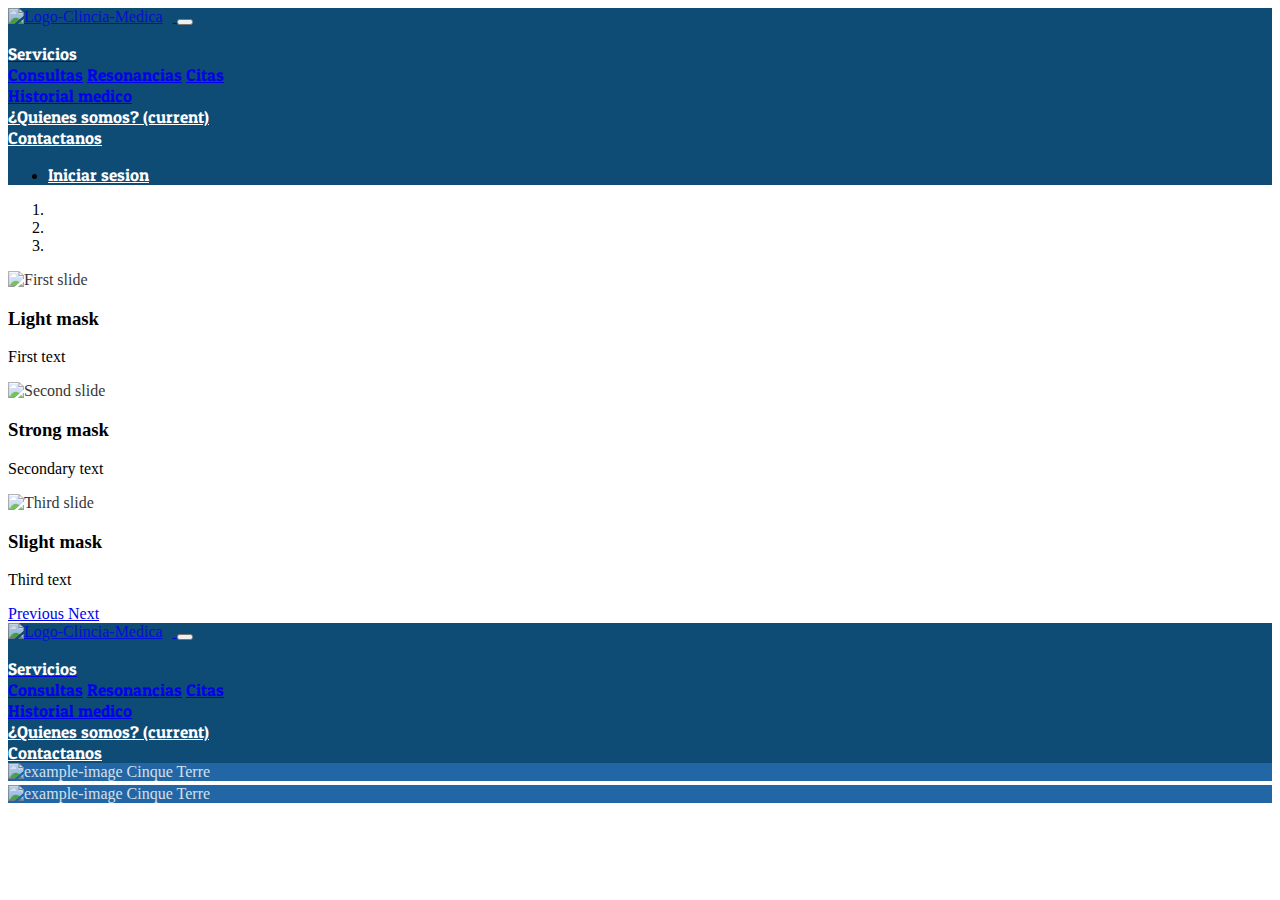
==== index.html @ be9c56ad "initialition FrontDjangoClinic" ====
<!DOCTYPE html>
<html>
<head>

	<meta http-equiv="Expires" content="0">
	<meta http-equiv="Last-Modified" content="0">
	<meta http-equiv="Cache-Control" content="no-cache, mustrevalidate">
	<meta http-equiv="Pragma" content="no-cache">
	<meta charset="utf-8">


	<!-- LINK EFECT MOVE TEXT-->

    <link href="css/imagehover.min.css" rel="stylesheet" media="all">

	<link rel="stylesheet" href="https://stackpath.bootstrapcdn.com/bootstrap/4.5.0/css/bootstrap.min.css" integrity="sha384-9aIt2nRpC12Uk9gS9baDl411NQApFmC26EwAOH8WgZl5MYYxFfc+NcPb1dKGj7Sk" crossorigin="anonymous">
	<script src="https://code.jquery.com/jquery-3.5.1.slim.min.js" integrity="sha384-DfXdz2htPH0lsSSs5nCTpuj/zy4C+OGpamoFVy38MVBnE+IbbVYUew+OrCXaRkfj" crossorigin="anonymous"></script>
	<script src="https://cdn.jsdelivr.net/npm/popper.js@1.16.0/dist/umd/popper.min.js" integrity="sha384-Q6E9RHvbIyZFJoft+2mJbHaEWldlvI9IOYy5n3zV9zzTtmI3UksdQRVvoxMfooAo" crossorigin="anonymous"></script>
	<script src="https://stackpath.bootstrapcdn.com/bootstrap/4.5.0/js/bootstrap.min.js" integrity="sha384-OgVRvuATP1z7JjHLkuOU7Xw704+h835Lr+6QL9UvYjZE3Ipu6Tp75j7Bh/kR0JKI" crossorigin="anonymous"></script>

	<!--google fonts-->

	<link href="https://fonts.googleapis.com/css2?family=Parisienne&display=swap" rel="stylesheet">
	<link href="https://fonts.googleapis.com/css2?family=Lobster&display=swap" rel="stylesheet">
	<link href="https://fonts.googleapis.com/css2?family=Anton&family=Parisienne&display=swap" rel="stylesheet">
	<link rel="stylesheet" type="text/css" href="css/style.css">
	<meta name="author" content="DevIran">
	<meta name="descriptcion" content="clincia medica salama Dr. Fernando Pineda">
	<link href="https://fonts.googleapis.com/css2?family=Patua+One&display=swap" rel="stylesheet">
	<link href="https://fonts.googleapis.com/css2?family=Patua+One&display=swap" rel="stylesheet">
	<link href="https://fonts.googleapis.com/css2?family=Staatliches&display=swap" rel="stylesheet">
	<link href="https://fonts.googleapis.com/css2?family=Anton&display=swap" rel="stylesheet">


	<!-- PROPERTIES FROM DE PAGE -->

	<meta name="keywords" content="clinica medica salama">
	<meta name="keywords" content="clinica Fernando Pineda">
	<!-- <meta http-equiv="refresh" content="5;URL='https://www.youtube.com/'"> -->
	<!-- <meta http-equiv="refresh"` content="160"> -->
	<meta name="viewport" content="width=device-width, initial-scale=1, maximun-scale=1" user-scalable=yes/>

	<title>
		Clinica Medica Dr. Fernado Pineda
	</title>
</head>
<body>

<!-- ***** ***** CREATED THE NAVIGADOR NAV ***** ***** -->	 
	
	<nav class="navbar navbar-expand-lg navbar-light sticky-top TopBackgroundNav">
		<a href="#" target="_blank">
			<img class="ImgLogo" src="https://i.postimg.cc/W1VWz6xD/Logo-Clincia-Medica2.png" alt="Logo-Clincia-Medica"/>
		</a>
		<button class="navbar-toggler" type="button" data-toggle="collapse" data-target="#navbarTogglerDemo01" aria-controls="navbarTogglerDemo01" aria-expanded="false" aria-label="Toggle navigation">
		<span class="navbar-toggler-icon"></span>
	  	</button>
		<div class="collapse navbar-collapse" id="navbarTogglerDemo01">
			<ul class="navbar-nav mr-auto mt-2 mt-lg-0 RegularFont">
			  	<li class="nav-item dropdown active">
					<a class="nav-link dropdown-toggle" data-toggle="dropdown" href="#" role="button" aria-haspopup="true" aria-expanded="false">
						<font color="#FFFFFF">				
							Servicios
						</font>

					</a>
					<div class="dropdown-menu">
				  		<a class="dropdown-item" href="#">Consultas</a>
				  		<a class="dropdown-item" href="#">Resonancias</a>
				  		<a class="dropdown-item" href="#">Citas</a>
				  		<div class="dropdown-divider"></div>
				  		<a class="dropdown-item" href="#">Historial medico</a>
					</div>
			  	</li>
				 <li class="nav-item active">
					<a class="nav-link RegularFont" href="#">
						<font color="#FFFFFF">
							¿Quienes somos?	
						</font>					
						<span class="sr-only">
							(current)
						</span>
					</a>
				</li>
				<li class="nav-item active">
					<a class="nav-link RegularFont" href="#">
						<font color="#FFFFFF">
							Contactanos
						</font>					
					</a>
				</li>			
			</ul>
			<ul class="navbar-nav">
				<li class="nav-item active">
					<a class="nav-link RegularFont" href="#">
						<font color="#FFFFFF">
							Iniciar sesion	
						</font>						
					</a>
				</li>	
			</ul>	    
			<!--
			<form class="form-inline my-2 my-lg-0">
			  <input class="form-control mr-sm-2" type="search" placeholder="Search" aria-label="Search">
			  <button class="btn btn-outline-success my-2 my-sm-0" type="submit">Search</button>
			</form>
			-->
		</div>
	</nav>

<!-- ***** ***** ***** BEGIN CAROUSEL IMG  ***** ***** ***** -->	  

	  	<!--Carousel Wrapper-->
<div id="carousel-example-2" class="carousel slide carousel-fade" data-ride="carousel">
  <!--Indicators-->
  <ol class="carousel-indicators">
    <li data-target="#carousel-example-2" data-slide-to="0" class="active"></li>
    <li data-target="#carousel-example-2" data-slide-to="1"></li>
    <li data-target="#carousel-example-2" data-slide-to="2"></li>
  </ol>
  <!--/.Indicators-->
  <!--Slides-->
  <div class="carousel-inner" role="listbox">
    <div class="carousel-item active">
      <div class="view">
        <img class="d-block w-100" src="https://mdbootstrap.com/img/Photos/Slides/img%20(68).jpg"
          alt="First slide">
        <div class="mask rgba-black-light"></div>
      </div>
      <div class="carousel-caption">
        <h3 class="h3-responsive">Light mask</h3>
        <p>First text</p>
      </div>
    </div>
    <div class="carousel-item">
      <!--Mask color-->
      <div class="view">
        <img class="d-block w-100" src="https://mdbootstrap.com/img/Photos/Slides/img%20(6).jpg"
          alt="Second slide">
        <div class="mask rgba-black-strong"></div>
      </div>
      <div class="carousel-caption">
        <h3 class="h3-responsive">Strong mask</h3>
        <p>Secondary text</p>
      </div>
    </div>
    <div class="carousel-item">
      <!--Mask color-->
      <div class="view">
        <img class="d-block w-100" src="https://mdbootstrap.com/img/Photos/Slides/img%20(9).jpg"
          alt="Third slide">
        <div class="mask rgba-black-slight"></div>
      </div>
      <div class="carousel-caption">
        <h3 class="h3-responsive">Slight mask</h3>
        <p>Third text</p>
      </div>
    </div>
  </div>
  <!--/.Slides-->
  <!--Controls-->
  <a class="carousel-control-prev" href="#carousel-example-2" role="button" data-slide="prev">
    <span class="carousel-control-prev-icon" aria-hidden="true"></span>
    <span class="sr-only">Previous</span>
  </a>
  <a class="carousel-control-next" href="#carousel-example-2" role="button" data-slide="next">
    <span class="carousel-control-next-icon" aria-hidden="true"></span>
    <span class="sr-only">Next</span>
  </a>
  <!--/.Controls-->
</div>
<!--/.Carousel Wrapper-->
	
	
	<nav class="navbar navbar-expand-lg navbar-light sticky-top TopBackgroundNav">
		<a href="#" target="_blank">
			<img class="ImgLogo" src="https://i.postimg.cc/W1VWz6xD/Logo-Clincia-Medica2.png" alt="Logo-Clincia-Medica"/>
		</a>
		<button class="navbar-toggler" type="button" data-toggle="collapse" data-target="#navbarTogglerDemo01" aria-controls="navbarTogglerDemo01" aria-expanded="false" aria-label="Toggle navigation">
		<span class="navbar-toggler-icon"></span>
	  	</button>
		<div class="collapse navbar-collapse" id="navbarTogglerDemo01">
			<ul class="navbar-nav mr-auto mt-2 mt-lg-0 RegularFont">
			  	<li class="nav-item dropdown active">
					<a class="nav-link dropdown-toggle" data-toggle="dropdown" href="#" role="button" aria-haspopup="true" aria-expanded="false">
						<font color="#FFFFFF">				
							Servicios
						</font>

					</a>
					<div class="dropdown-menu">
				  		<a class="dropdown-item" href="#">Consultas</a>
				  		<a class="dropdown-item" href="#">Resonancias</a>
				  		<a class="dropdown-item" href="#">Citas</a>
				  		<div class="dropdown-divider"></div>
				  		<a class="dropdown-item" href="#">Historial medico</a>
					</div>
			  	</li>
				 <li class="nav-item active">
					<a class="nav-link RegularFont" href="#">
						<font color="#FFFFFF">
							¿Quienes somos?	
						</font>					
						<span class="sr-only">
							(current)
						</span>
					</a>
				</li>
				<li class="nav-item active">
					<a class="nav-link RegularFont" href="#">
						<font color="#FFFFFF">
							Contactanos
						</font>					
					</a>
				</li>			
			</ul>
				    
			<!--
			<form class="form-inline my-2 my-lg-0">
			  <input class="form-control mr-sm-2" type="search" placeholder="Search" aria-label="Search">
			  <button class="btn btn-outline-success my-2 my-sm-0" type="submit">Search</button>
			</form>
			-->
		</div>
	</nav>


	<!-- INFORMATION FROM DR. SERVICES -->

  	<div class="demo">
		<figure class="imghvr-slide-left FigureSlide">
			<img src="https://image.freepik.com/foto-gratis/concepto-salud-medico-medico-medicina-estetoscopio-mano-pacientes_34200-313.jpg" alt="example-image Cinque Terre">
			<figcaption>
			  <h3>Experiencia</h3>
			  <p>Lorem ipsum, dolor sit amet consectetur adipisicing elit. Similique, numquam facere! Pariatur aspernatur veritatis, totam nulla ad suscipit, dolores sunt nostrum facere nemo numquam repellat quod eaque similique quam vero.</p>
			</figcaption>
		</figure>          
    </div>

	<div class="demo">
		<figure class="imghvr-slide-left FigureSlide">
			<img src="https://image.freepik.com/foto-gratis/concepto-salud-medico-medico-medicina-estetoscopio-mano-pacientes_34200-313.jpg" alt="example-image Cinque Terre">
			<figcaption>
			  <h3>Experiencia</h3>
			  <p>Lorem ipsum, dolor sit amet consectetur adipisicing elit. Similique, numquam facere! Pariatur aspernatur veritatis, totam nulla ad suscipit, dolores sunt nostrum facere nemo numquam repellat quod eaque similique quam vero.</p>
			</figcaption>
		</figure>          
    </div>

</body>
</html>
---- css/imagehover.min.css ----
@charset "UTF-8";
/*!
 * ImageHover.css - http://www.imagehover.io
 * Version 1.0
 * Author: Ciarán Walsh

 * Made available under a MIT License:
 * http://www.opensource.org/licenses/mit-license.php

 */[class*=" imghvr-"],[class^=imghvr-]{position:relative;display:inline-block;margin:0;max-width:100%;background-color:#2266a5;color:#fff;overflow:hidden;-webkit-backface-visibility:hidden;backface-visibility:hidden;-moz-osx-font-smoothing:grayscale;transform:translateZ(0)}[class*=" imghvr-"]>img,[class^=imghvr-]>img{vertical-align:top;max-width:100%}[class*=" imghvr-"] figcaption,[class^=imghvr-] figcaption{background-color:#135796;padding:30px;position:absolute;top:0;bottom:0;left:0;right:0;color:#fff}[class*=" imghvr-"] figcaption h1,[class*=" imghvr-"] figcaption h2,[class*=" imghvr-"] figcaption h3,[class*=" imghvr-"] figcaption h4,[class*=" imghvr-"] figcaption h5,[class*=" imghvr-"] figcaption h6,[class^=imghvr-] figcaption h1,[class^=imghvr-] figcaption h2,[class^=imghvr-] figcaption h3,[class^=imghvr-] figcaption h4,[class^=imghvr-] figcaption h5,[class^=imghvr-] figcaption h6{color:#fff}[class*=" imghvr-"] a,[class^=imghvr-] a{position:absolute;top:0;bottom:0;left:0;right:0;z-index:1}[class*=" imghvr-"],[class*=" imghvr-"] *,[class*=" imghvr-"]:after,[class*=" imghvr-"] :after,[class*=" imghvr-"]:before,[class*=" imghvr-"] :before,[class^=imghvr-],[class^=imghvr-] *,[class^=imghvr-]:after,[class^=imghvr-] :after,[class^=imghvr-]:before,[class^=imghvr-] :before{box-sizing:border-box;transition:all .35s ease}[class*=" imghvr-fade"] figcaption,[class^=imghvr-fade] figcaption{opacity:0}[class*=" imghvr-fade"]:hover figcaption,[class^=imghvr-fade]:hover figcaption{opacity:1}[class*=" imghvr-fade"]:hover>img,[class*=" imghvr-fade"]:hover figcaption,[class^=imghvr-fade]:hover>img,[class^=imghvr-fade]:hover figcaption{transform:translate(0)}.imghvr-fade-in-up figcaption{transform:translateY(15%)}.imghvr-fade-in-down figcaption{transform:translateY(-15%)}.imghvr-fade-in-left figcaption{transform:translate(-15%)}.imghvr-fade-in-right figcaption{transform:translate(15%)}[class*=" imghvr-push-"]:hover figcaption,[class^=imghvr-push-]:hover figcaption{transform:translate(0)}.imghvr-push-up figcaption{transform:translateY(100%)}.imghvr-push-down figcaption,.imghvr-push-up:hover>img{transform:translateY(-100%)}.imghvr-push-down:hover>img{transform:translateY(100%)}.imghvr-push-left figcaption{transform:translateX(100%)}.imghvr-push-left:hover>img,.imghvr-push-right figcaption{transform:translateX(-100%)}.imghvr-push-right:hover>img{transform:translateX(100%)}[class*=" imghvr-slide-"]:hover figcaption,[class^=imghvr-slide-]:hover figcaption{transform:translate(0)}.imghvr-slide-up figcaption{transform:translateY(100%)}.imghvr-slide-down figcaption{transform:translateY(-100%)}.imghvr-slide-left figcaption{transform:translateX(100%)}.imghvr-slide-right figcaption{transform:translateX(-100%)}.imghvr-slide-top-left figcaption{transform:translate(-100%,-100%)}.imghvr-slide-top-right figcaption{transform:translate(100%,-100%)}.imghvr-slide-bottom-left figcaption{transform:translate(-100%,100%)}.imghvr-slide-bottom-right figcaption{transform:translate(100%,100%)}[class*=" imghvr-reveal-"]:before,[class^=imghvr-reveal-]:before{position:absolute;top:0;bottom:0;left:0;right:0;content:"";background-color:#135796}[class*=" imghvr-reveal-"] figcaption,[class^=imghvr-reveal-] figcaption{opacity:0}[class*=" imghvr-reveal-"]:hover:before,[class^=imghvr-reveal-]:hover:before{transform:translate(0)}[class*=" imghvr-reveal-"]:hover figcaption,[class^=imghvr-reveal-]:hover figcaption{opacity:1;transition-delay:.21s}.imghvr-reveal-up:before{transform:translateY(100%)}.imghvr-reveal-down:before{transform:translateY(-100%)}.imghvr-reveal-left:before{transform:translateX(100%)}.imghvr-reveal-right:before{transform:translateX(-100%)}.imghvr-reveal-top-left:before{transform:translate(-100%,-100%)}.imghvr-reveal-top-right:before{transform:translate(100%,-100%)}.imghvr-reveal-bottom-left:before{transform:translate(-100%,100%)}.imghvr-reveal-bottom-right:before{transform:translate(100%,100%)}[class*=" imghvr-hinge-"],[class^=imghvr-hinge-]{perspective:50em}[class*=" imghvr-hinge-"] figcaption,[class^=imghvr-hinge-] figcaption{opacity:0;z-index:1}[class*=" imghvr-hinge-"]:hover img,[class^=imghvr-hinge-]:hover img{opacity:0}[class*=" imghvr-hinge-"]:hover figcaption,[class^=imghvr-hinge-]:hover figcaption{opacity:1;transition-delay:.21s}.imghvr-hinge-up img{transform-origin:50% 0}.imghvr-hinge-up figcaption{transform:rotateX(90deg);transform-origin:50% 100%}.imghvr-hinge-up:hover>img{transform:rotateX(-90deg)}.imghvr-hinge-up:hover figcaption{transform:rotateX(0)}.imghvr-hinge-down img{transform-origin:50% 100%}.imghvr-hinge-down figcaption{transform:rotateX(-90deg);transform-origin:50% -50%}.imghvr-hinge-down:hover>img{transform:rotateX(90deg);opacity:0}.imghvr-hinge-down:hover figcaption{transform:rotateX(0)}.imghvr-hinge-left img{transform-origin:0 50%}.imghvr-hinge-left figcaption{transform:rotateY(-90deg);transform-origin:100% 50%}.imghvr-hinge-left:hover>img{transform:rotateY(90deg)}.imghvr-hinge-left:hover figcaption{transform:rotateY(0)}.imghvr-hinge-right img{transform-origin:100% 50%}.imghvr-hinge-right figcaption{transform:rotateY(90deg);transform-origin:0 50%}.imghvr-hinge-right:hover>img{transform:rotateY(-90deg)}.imghvr-hinge-right:hover figcaption{transform:rotateY(0)}[class*=" imghvr-flip-"],[class^=imghvr-flip-]{perspective:50em}[class*=" imghvr-flip-"] img,[class^=imghvr-flip-] img{-webkit-backface-visibility:hidden;backface-visibility:hidden}[class*=" imghvr-flip-"]:hover>img,[class*=" imghvr-flip-"] figcaption,[class^=imghvr-flip-]:hover>img,[class^=imghvr-flip-] figcaption{opacity:0}[class*=" imghvr-flip-"]:hover figcaption,[class^=imghvr-flip-]:hover figcaption{opacity:1;transition-delay:.14s}.imghvr-flip-horiz figcaption{transform:rotateX(90deg);transform-origin:0 50%}.imghvr-flip-horiz:hover img{transform:rotateX(-180deg)}.imghvr-flip-horiz:hover figcaption{transform:rotateX(0deg)}.imghvr-flip-vert figcaption{transform:rotateY(90deg);transform-origin:50% 0}.imghvr-flip-vert:hover>img{transform:rotateY(-180deg)}.imghvr-flip-vert:hover figcaption{transform:rotateY(0deg)}.imghvr-flip-diag-1 figcaption{transform:rotate3d(1,-1,0,100deg)}.imghvr-flip-diag-1:hover>img{transform:rotate3d(-1,1,0,100deg)}.imghvr-flip-diag-1:hover figcaption{transform:rotate3d(0,0,0,0deg)}.imghvr-flip-diag-2 figcaption{transform:rotate3d(1,1,0,100deg)}.imghvr-flip-diag-2:hover>img{transform:rotate3d(-1,-1,0,100deg)}.imghvr-flip-diag-2:hover figcaption{transform:rotate3d(0,0,0,0deg)}[class*=" imghvr-shutter-out-"]:before,[class^=imghvr-shutter-out-]:before{background:#135796;position:absolute;content:"";transition-delay:.105s}[class*=" imghvr-shutter-out-"] figcaption,[class^=imghvr-shutter-out-] figcaption{opacity:0;transition-delay:0s}[class*=" imghvr-shutter-out-"]:hover:before,[class^=imghvr-shutter-out-]:hover:before{transition-delay:0s}[class*=" imghvr-shutter-out-"]:hover figcaption,[class^=imghvr-shutter-out-]:hover figcaption{opacity:1;transition-delay:.105s}.imghvr-shutter-out-horiz:before{left:50%;right:50%;top:0;bottom:0}.imghvr-shutter-out-horiz:hover:before{left:0;right:0}.imghvr-shutter-out-vert:before{top:50%;bottom:50%;left:0;right:0}.imghvr-shutter-out-vert:hover:before{top:0;bottom:0}.imghvr-shutter-out-diag-1:before{top:50%;bottom:50%;left:-35%;right:-35%;transform:rotate(45deg)}.imghvr-shutter-out-diag-1:hover:before{top:-35%;bottom:-35%}.imghvr-shutter-out-diag-2:before{top:50%;bottom:50%;left:-35%;right:-35%;transform:rotate(-45deg)}.imghvr-shutter-out-diag-2:hover:before{top:-35%;bottom:-35%}[class*=" imghvr-shutter-in-"]:after,[class*=" imghvr-shutter-in-"]:before,[class^=imghvr-shutter-in-]:after,[class^=imghvr-shutter-in-]:before{background:#135796;position:absolute;content:""}[class*=" imghvr-shutter-in-"]:after,[class^=imghvr-shutter-in-]:after{top:0;left:0}[class*=" imghvr-shutter-in-"]:before,[class^=imghvr-shutter-in-]:before{right:0;bottom:0}[class*=" imghvr-shutter-in-"] figcaption,[class^=imghvr-shutter-in-] figcaption{opacity:0;z-index:1}[class*=" imghvr-shutter-in-"]:hover figcaption,[class^=imghvr-shutter-in-]:hover figcaption{opacity:1;transition-delay:.21s}.imghvr-shutter-in-horiz:after,.imghvr-shutter-in-horiz:before{width:0;height:100%}.imghvr-shutter-in-horiz:hover:after,.imghvr-shutter-in-horiz:hover:before{width:50%}.imghvr-shutter-in-vert:after,.imghvr-shutter-in-vert:before{height:0;width:100%}.imghvr-shutter-in-vert:hover:after,.imghvr-shutter-in-vert:hover:before{height:50%}.imghvr-shutter-in-out-horiz:after,.imghvr-shutter-in-out-horiz:before{width:0;height:100%;opacity:.75}.imghvr-shutter-in-out-horiz:hover:after,.imghvr-shutter-in-out-horiz:hover:before{width:100%}.imghvr-shutter-in-out-vert:after,.imghvr-shutter-in-out-vert:before{height:0;width:100%;opacity:.75}.imghvr-shutter-in-out-vert:hover:after,.imghvr-shutter-in-out-vert:hover:before{height:100%}.imghvr-shutter-in-out-diag-1:after,.imghvr-shutter-in-out-diag-1:before{width:200%;height:200%;transition:all .6s ease;opacity:.75}.imghvr-shutter-in-out-diag-1:after{transform:skew(-45deg) translateX(-150%)}.imghvr-shutter-in-out-diag-1:before{transform:skew(-45deg) translateX(150%)}.imghvr-shutter-in-out-diag-1:hover:after{transform:skew(-45deg) translateX(-50%)}.imghvr-shutter-in-out-diag-1:hover:before{transform:skew(-45deg) translateX(50%)}.imghvr-shutter-in-out-diag-2:after,.imghvr-shutter-in-out-diag-2:before{width:200%;height:200%;transition:all .6s ease;opacity:.75}.imghvr-shutter-in-out-diag-2:after{transform:skew(45deg) translateX(-100%)}.imghvr-shutter-in-out-diag-2:before{transform:skew(45deg) translateX(100%)}.imghvr-shutter-in-out-diag-2:hover:after,.imghvr-shutter-in-out-diag-2:hover:before{transform:skew(45deg) translateX(0)}[class*=" imghvr-fold"],[class^=imghvr-fold]{perspective:50em}[class*=" imghvr-fold"] img,[class^=imghvr-fold] img{transform-origin:50% 0}[class*=" imghvr-fold"] figcaption,[class^=imghvr-fold] figcaption{z-index:1;opacity:0}[class*=" imghvr-fold"]:hover>img,[class^=imghvr-fold]:hover>img{opacity:0;transition-delay:0}[class*=" imghvr-fold"]:hover figcaption,[class^=imghvr-fold]:hover figcaption{transform:rotateX(0) translateZ(0) scale(1);opacity:1;transition-delay:.21s}.imghvr-fold-up>img{transform-origin:50% 0}.imghvr-fold-up figcaption{transform:rotateX(-90deg) translate3d(0,-50%,0) scale(.6);transform-origin:50% 100%}.imghvr-fold-up:hover>img{transform:rotateX(90deg) scale(.6) translateY(50%)}.imghvr-fold-down>img{transform-origin:50% 100%}.imghvr-fold-down figcaption{transform:rotateX(90deg) translate3d(0,50%,0) scale(.6);transform-origin:50% 0}.imghvr-fold-down:hover>img{transform:rotateX(-90deg) scale(.6) translateY(-50%)}.imghvr-fold-left>img{transform-origin:0 50%}.imghvr-fold-left figcaption{transform:rotateY(90deg) translate3d(-50%,0,0) scale(.6);transform-origin:100% 50%}.imghvr-fold-left:hover>img{transform:rotateY(-90deg) scale(.6) translateX(50%)}.imghvr-fold-right>img{transform-origin:100% 50%}.imghvr-fold-right figcaption{transform:rotateY(-90deg) translate3d(50%,0,0) scale(.6);transform-origin:0 50%}.imghvr-fold-right:hover>img{transform:rotateY(90deg) scale(.6) translateX(-50%)}.imghvr-zoom-in figcaption{opacity:0;transform:scale(.5)}.imghvr-zoom-in:hover figcaption{transform:scale(1);opacity:1}[class*=" imghvr-zoom-out"] figcaption,[class^=imghvr-zoom-out] figcaption{transform:scale(.5);transform-origin:50% 50%;opacity:0}[class*=" imghvr-zoom-out"].hover figcaption,[class*=" imghvr-zoom-out"]:hover figcaption,[class^=imghvr-zoom-out].hover figcaption,[class^=imghvr-zoom-out]:hover figcaption{transform:scale(1);opacity:1;transition-delay:.35s}.imghvr-zoom-out:hover>img{transform:scale(.5);opacity:0}.imghvr-zoom-out-up.hover>img,.imghvr-zoom-out-up:hover>img{animation:a .4025s linear;animation-iteration-count:1;animation-fill-mode:forwards}@keyframes a{50%{transform:scale(.8) translateY(0);opacity:.5}to{transform:scale(.8) translateY(-150%);opacity:.5}}.imghvr-zoom-out-down.hover>img,.imghvr-zoom-out-down:hover>img{animation:b .4025s linear;animation-iteration-count:1;animation-fill-mode:forwards}@keyframes b{50%{transform:scale(.8) translateY(0);opacity:.5}to{transform:scale(.8) translateY(150%);opacity:.5}}.imghvr-zoom-out-left.hover>img,.imghvr-zoom-out-left:hover>img{animation:c .4025s linear;animation-iteration-count:1;animation-fill-mode:forwards}@keyframes c{50%{transform:scale(.8) translateX(0);opacity:.5}to{transform:scale(.8) translateX(-150%);opacity:.5}}.imghvr-zoom-out-right.hover>img,.imghvr-zoom-out-right:hover>img{animation:d .4025s linear;animation-iteration-count:1;animation-fill-mode:forwards}@keyframes d{50%{transform:scale(.8) translateX(0);opacity:.5}to{transform:scale(.8) translateX(150%);opacity:.5}}.imghvr-zoom-out-flip-horiz{perspective:50em}.imghvr-zoom-out-flip-horiz figcaption{opacity:0;transform:rotateX(90deg) translateY(-100%) scale(.5)}.imghvr-zoom-out-flip-horiz.hover>img,.imghvr-zoom-out-flip-horiz:hover>img{transform:rotateX(-100deg) translateY(50%) scale(.5);opacity:0;transition-delay:0}.imghvr-zoom-out-flip-horiz.hover figcaption,.imghvr-zoom-out-flip-horiz:hover figcaption{transform:rotateX(0) translateY(0) scale(1);opacity:1;transition-delay:.35s}.imghvr-zoom-out-flip-vert{perspective:50em}.imghvr-zoom-out-flip-vert figcaption{opacity:0;transform:rotateY(90deg) translate(50%) scale(.5)}.imghvr-zoom-out-flip-vert.hover>img,.imghvr-zoom-out-flip-vert:hover>img{transform:rotateY(-100deg) translateX(50%) scale(.5);opacity:0;transition-delay:0}.imghvr-zoom-out-flip-vert.hover figcaption,.imghvr-zoom-out-flip-vert:hover figcaption{transform:rotateY(0) translate(0) scale(1);opacity:1;transition-delay:.35s}.imghvr-blur figcaption{opacity:0}.imghvr-blur:hover>img{filter:blur(30px);transform:scale(1.2);opacity:0}.imghvr-blur:hover figcaption{opacity:1;transition-delay:.21s}
---- css/style.css ----
.TopBackgroundNav{
	/*background-image: url("https://previews.123rf.com/images/kurhan/kurhan1611/kurhan161100734/65957826-el-farmac%C3%A9utico-del-doctor-manos-sobre-fondo-azul-cl%C3%ADnica-m%C3%A9dica-.jpg");*/
 	background-color: #0F4C75;
 	margin-bottom: 0px;
}

 .UlNav {
  position: -webkit-sticky; /* Safari */
  position: sticky;
  top: 0;
}

.BootomBackgroundNav{
	/*background-image: url("https://previews.123rf.com/images/kurhan/kurhan1611/kurhan161100734/65957826-el-farmac%C3%A9utico-del-doctor-manos-sobre-fondo-azul-cl%C3%ADnica-m%C3%A9dica-.jpg");*/
 	background-color: #3282B8;
 	margin-bottom: 	0px;
 }

#Fuente{
	color: #FFFFFF;
	/*font-family: 'Parisienne', cursive;*/
	/*font-family: 'Lobster', cursive;*/
	font-family: 'Patua One', cursive;
	font-size: 23px;
	text-shadow: 2px 2px 4px #000000;
}

.TextIran{

}

.TextIran:hover{
	background-color: #FFFFFF;
	color: #FFFFFF;
	border-radius: 50px 20px;
}


.RegularFont{
	position: relative;
	text-align: left;
	list-style: none;
	padding-left: 0;
  	margin-bottom: 0;
	color: #FFFFFF;
	/*font-family: 'Anton', sans-serif;*/
	font-family: 'Patua One', cursive;
	font-size: 17px;

}

.TitleCarousel{
	color: #0F4C75;
	font-weight: 500;
	font-size: 90px;
	text-shadow: 2px 2px 4px #000000;
	font-family: 'Lobster', cursive;
}

.ParaphCarousel{
	width: 500px;
	margin: auto;
	padding: auto;
	text-align: center;
	text-decoration: none;
	color: #000000;
	font-weight: 500;
	font-size: 25px;
	font-family: 'Staatliches', cursive;
	text-shadow: 2px 2px 5px #BBE1FA;	
}

.ImgCarousel{
	width: 100%;
	/*height: 430px;*/
	opacity: 0.7;
}



#FuenteCarousel{
	color: #FFFFFF;
	/*font-family: 'Parisienne', cursive;*/
	/*font-family: 'Lobster', cursive;*/
	font-family: 'Patua One', cursive;
	font-size: 25px;
	text-shadow: 2px 2px 4px #000000;
}

.row > div{
  	background: #BBE1FA;
  	color: #FFFFFF;
}

.WitdhParagraph{
 	text-align: center;
 	padding: 20px;
}

.container-fluid{
  	background: azure;
  	position: relative;
}

.TitleInformative{
	margin-top: 10px;
	text-shadow: 4px 4px 4px #000000;
	font-family: 'Anton', sans-serif;
	font-size: 40px;	
}

.ImgInformative{
	margin-top: 10px;
	display: block;
  	margin-left: auto;
  	margin-right: auto;
}

.ParagraphInformation{
	border: 2px solid white;
  	border-radius: 20px;
  	padding: 10px;
	opacity: 0.7;
	font-size: 18px;
  	color: #000000;
  	font-weight: bold;
  	text-align: justify;
  	background-color: #FFFFFF;
	box-shadow: 0 4px 8px 0 rgba(0, 0, 0, 0.2), 0 6px 20px 0 rgba(0, 0, 0, 0.19);

}

.ImgSize{
	width: 50%;
	height: auto;
}

.container {
  	position: relative;
}

.center {
  	position: absolute;
  	top: 50%;
  	left: 50%;
  	transform: translate(-50%, -50%);
  	font-size: 18px;
}

img { 
	width: 100%;
  	height: auto;
  	opacity: 0.8;
}

.container-fluid1{  	
  	position: relative;
  	padding-top: 0px;
}


/* Style the header with a grey background and some padding */
.header {
	overflow: hidden;
	background-color: #f1f1f1;
	padding: 20px 10px;
}

/* Style the header links */
.header a {
	float: left;
	color: black;
	text-align: center;
	padding: 12px;
	text-decoration: none;
	font-size: 18px;
	line-height: 25px;
	border-radius: 4px;
}

/* Style the logo link (notice that we set the same value of line-height and font-size to prevent the header to increase when the font gets bigger */
.header a.logo {
	font-size: 25px;
	font-weight: bold;
}

/* Change the background color on mouse-over */
.header a:hover {
	background-color: #ddd;
	color: black;
}

/* Style the active/current link*/
.header a.active {
	background-color: dodgerblue;
	color: white;
}

/* Float the link section to the right */
.header-right {
	float: right;
}

/* Add media queries for responsiveness - when the screen is 500px wide or less, stack the links on top of each other */
@media screen and (max-width: 300px) {
  .header a {
    float: none;
    display: block;
    text-align: left;
  }
  .header-right {
    float: none;
  }
}

.ImgLogo{
	width: 300px;
	padding-right: 10px;
}

.demo {
  	display: inline-block;
  	width: 100%;
  	padding-bottom: 0px;
	box-sizing: border-box;
}

.imghvr-slide-left figcaption {
    -webkit-transform: translateX(100%);
    transform: translateX(100%);
    opacity: 0.8;
    width: 100%;

}

.FigureSlide{
	width: 100%;
}
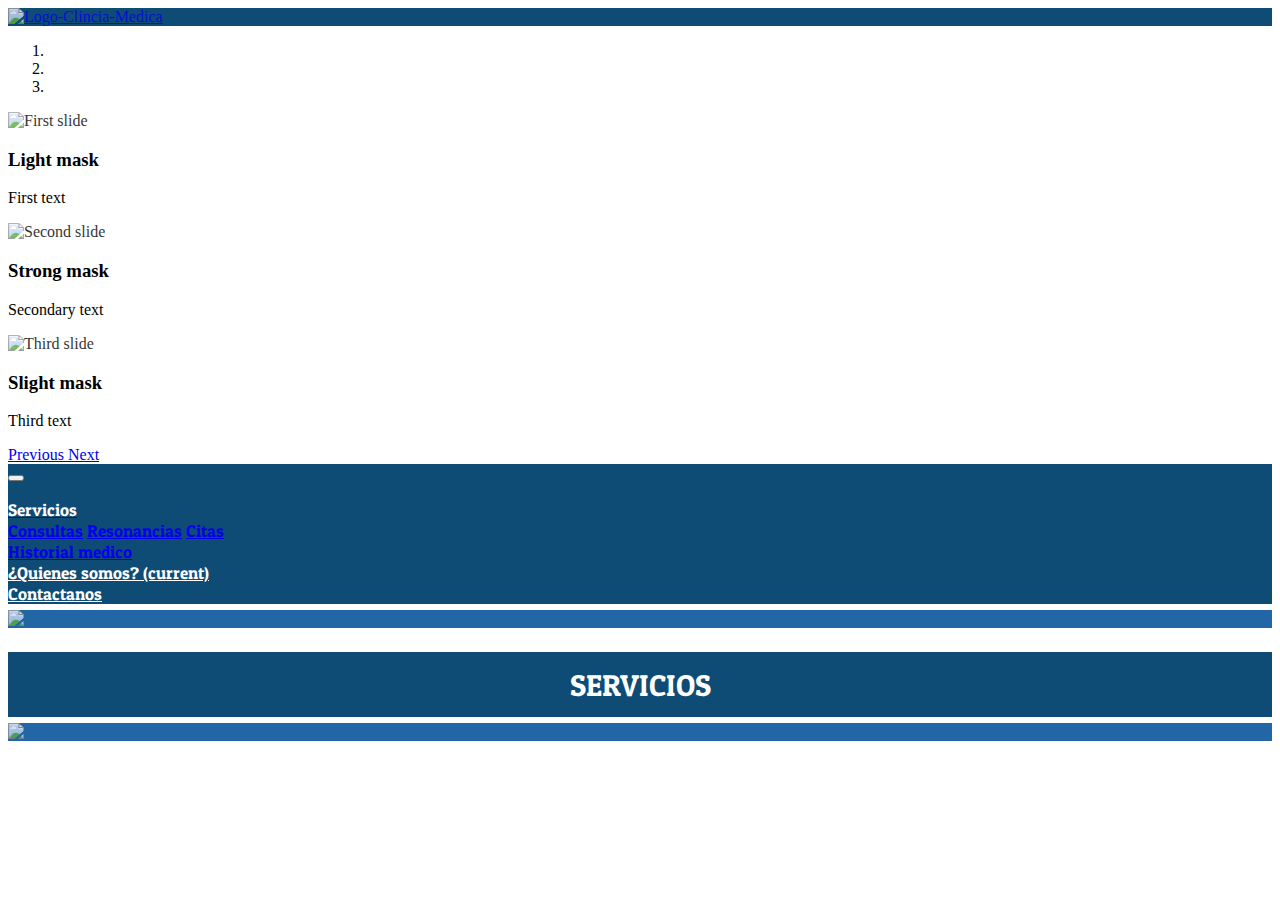
==== commit 1b4718c5: "New feat carousel Logo SizeText and efect" ====
--- a/index.html
+++ b/index.html
@@ -46,69 +46,18 @@
 </head>
 <body>
 
-<!-- ***** ***** CREATED THE NAVIGADOR NAV ***** ***** -->	 
+<!-- ***** ***** HEADER ***** ***** -->	 
 	
-	<nav class="navbar navbar-expand-lg navbar-light sticky-top TopBackgroundNav">
+	<nav class="navbar navbar-expand-lg navbar-light  TopBackgroundNav">
 		<a href="#" target="_blank">
-			<img class="ImgLogo" src="https://i.postimg.cc/W1VWz6xD/Logo-Clincia-Medica2.png" alt="Logo-Clincia-Medica"/>
+			<img class="ImgLogo" src="https://i.postimg.cc/j2jMs7Hk/Logo-Clincia-Medica2.png" alt="Logo-Clincia-Medica"/>		
 		</a>
-		<button class="navbar-toggler" type="button" data-toggle="collapse" data-target="#navbarTogglerDemo01" aria-controls="navbarTogglerDemo01" aria-expanded="false" aria-label="Toggle navigation">
-		<span class="navbar-toggler-icon"></span>
-	  	</button>
-		<div class="collapse navbar-collapse" id="navbarTogglerDemo01">
-			<ul class="navbar-nav mr-auto mt-2 mt-lg-0 RegularFont">
-			  	<li class="nav-item dropdown active">
-					<a class="nav-link dropdown-toggle" data-toggle="dropdown" href="#" role="button" aria-haspopup="true" aria-expanded="false">
-						<font color="#FFFFFF">				
-							Servicios
-						</font>
-
-					</a>
-					<div class="dropdown-menu">
-				  		<a class="dropdown-item" href="#">Consultas</a>
-				  		<a class="dropdown-item" href="#">Resonancias</a>
-				  		<a class="dropdown-item" href="#">Citas</a>
-				  		<div class="dropdown-divider"></div>
-				  		<a class="dropdown-item" href="#">Historial medico</a>
-					</div>
-			  	</li>
-				 <li class="nav-item active">
-					<a class="nav-link RegularFont" href="#">
-						<font color="#FFFFFF">
-							¿Quienes somos?	
-						</font>					
-						<span class="sr-only">
-							(current)
-						</span>
-					</a>
-				</li>
-				<li class="nav-item active">
-					<a class="nav-link RegularFont" href="#">
-						<font color="#FFFFFF">
-							Contactanos
-						</font>					
-					</a>
-				</li>			
-			</ul>
-			<ul class="navbar-nav">
-				<li class="nav-item active">
-					<a class="nav-link RegularFont" href="#">
-						<font color="#FFFFFF">
-							Iniciar sesion	
-						</font>						
-					</a>
-				</li>	
-			</ul>	    
-			<!--
-			<form class="form-inline my-2 my-lg-0">
-			  <input class="form-control mr-sm-2" type="search" placeholder="Search" aria-label="Search">
-			  <button class="btn btn-outline-success my-2 my-sm-0" type="submit">Search</button>
-			</form>
-			-->
-		</div>
+		<a href="">
+			
+		</a>
 	</nav>
 
-<!-- ***** ***** ***** BEGIN CAROUSEL IMG  ***** ***** ***** -->	  
+<!-- ***** ***** ***** CAROUSEL ***** ***** ***** -->	  
 
 	  	<!--Carousel Wrapper-->
 <div id="carousel-example-2" class="carousel slide carousel-fade" data-ride="carousel">
@@ -123,7 +72,7 @@
   <div class="carousel-inner" role="listbox">
     <div class="carousel-item active">
       <div class="view">
-        <img class="d-block w-100" src="https://mdbootstrap.com/img/Photos/Slides/img%20(68).jpg"
+        <img class="d-block w-100" src="https://i.postimg.cc/NF62zgPG/slide1.jpg"
           alt="First slide">
         <div class="mask rgba-black-light"></div>
       </div>
@@ -135,7 +84,7 @@
     <div class="carousel-item">
       <!--Mask color-->
       <div class="view">
-        <img class="d-block w-100" src="https://mdbootstrap.com/img/Photos/Slides/img%20(6).jpg"
+        <img class="d-block w-100" src="https://i.postimg.cc/28YZBZV1/slide2.jpg"
           alt="Second slide">
         <div class="mask rgba-black-strong"></div>
       </div>
@@ -147,7 +96,7 @@
     <div class="carousel-item">
       <!--Mask color-->
       <div class="view">
-        <img class="d-block w-100" src="https://mdbootstrap.com/img/Photos/Slides/img%20(9).jpg"
+        <img class="d-block w-100" src="https://i.postimg.cc/8CxFkF2P/slide3.jpg"
           alt="Third slide">
         <div class="mask rgba-black-slight"></div>
       </div>
@@ -173,9 +122,6 @@
 	
 	
 	<nav class="navbar navbar-expand-lg navbar-light sticky-top TopBackgroundNav">
-		<a href="#" target="_blank">
-			<img class="ImgLogo" src="https://i.postimg.cc/W1VWz6xD/Logo-Clincia-Medica2.png" alt="Logo-Clincia-Medica"/>
-		</a>
 		<button class="navbar-toggler" type="button" data-toggle="collapse" data-target="#navbarTogglerDemo01" aria-controls="navbarTogglerDemo01" aria-expanded="false" aria-label="Toggle navigation">
 		<span class="navbar-toggler-icon"></span>
 	  	</button>
@@ -227,9 +173,22 @@
 
 	<!-- INFORMATION FROM DR. SERVICES -->
 
-  	<div class="demo">
-		<figure class="imghvr-slide-left FigureSlide">
-			<img src="https://image.freepik.com/foto-gratis/concepto-salud-medico-medico-medicina-estetoscopio-mano-pacientes_34200-313.jpg" alt="example-image Cinque Terre">
+  	<div class="container-fluid-without-padding">
+		<figure class="figureslide imghvr-slide-left">
+			<img src="https://image.freepik.com/foto-gratis/concepto-salud-medico-medico-medicina-estetoscopio-mano-pacientes_34200-313.jpg">
+			<figcaption>
+			  <h3 style="font-size:5vw;">Experiencia</h3>
+			  <p style="font-size:3vw;">Lorem ipsum, dolor sit amet consectetur adipisicing elit. Similique, numquam facere! Pariatur aspernatur veritatis, totam nulla ad suscipit, dolores sunt nostrum facere nemo numquam repellat quod eaque similique quam vero.</p>
+			</figcaption>
+		</figure>
+	</div>	
+	<div id="servicios" class="container-fluid-without-padding titleseparator">
+		<p class="paraphseparator">
+			SERVICIOS			
+		</p>
+	</div>
+  	<div class="container-fluid-without-padding">  				<figure class="figureslide imghvr-slide-right">
+			<img src="https://image.freepik.com/foto-gratis/concepto-salud-medico-medico-medicina-estetoscopio-mano-pacientes_34200-313.jpg">
 			<figcaption>
 			  <h3>Experiencia</h3>
 			  <p>Lorem ipsum, dolor sit amet consectetur adipisicing elit. Similique, numquam facere! Pariatur aspernatur veritatis, totam nulla ad suscipit, dolores sunt nostrum facere nemo numquam repellat quod eaque similique quam vero.</p>
@@ -237,15 +196,5 @@
 		</figure>          
     </div>
 
-	<div class="demo">
-		<figure class="imghvr-slide-left FigureSlide">
-			<img src="https://image.freepik.com/foto-gratis/concepto-salud-medico-medico-medicina-estetoscopio-mano-pacientes_34200-313.jpg" alt="example-image Cinque Terre">
-			<figcaption>
-			  <h3>Experiencia</h3>
-			  <p>Lorem ipsum, dolor sit amet consectetur adipisicing elit. Similique, numquam facere! Pariatur aspernatur veritatis, totam nulla ad suscipit, dolores sunt nostrum facere nemo numquam repellat quod eaque similique quam vero.</p>
-			</figcaption>
-		</figure>          
-    </div>
-
 </body>
 </html>--- a/css/style.css
+++ b/css/style.css
@@ -130,11 +130,6 @@
 
 }
 
-.ImgSize{
-	width: 50%;
-	height: auto;
-}
-
 .container {
   	position: relative;
 }
@@ -218,11 +213,14 @@
 	padding-right: 10px;
 }
 
-.demo {
-  	display: inline-block;
-  	width: 100%;
-  	padding-bottom: 0px;
-	box-sizing: border-box;
+
+
+/* --> EFECTO SLIDE DE TEXTO CORREDIZO <-- */
+
+.divisortitle
+
+.container-fluid-without-padding{
+  width: 100%;
 }
 
 .imghvr-slide-left figcaption {
@@ -230,9 +228,46 @@
     transform: translateX(100%);
     opacity: 0.8;
     width: 100%;
-
-}
-
-.FigureSlide{
+    text-align: center;
+  	font-size: 200%;
+}
+
+.imghvr-slide-right figcaption {
+    -webkit-transform: translateX(-100%);
+    transform: translateX(-100%);
+    opacity: 0.8;
+    width: 100%;
+}
+
+.figureslide{
 	width: 100%;
-}+	height: auto;	
+	margin-bottom: -10px;		
+}
+
+/* --> EFECTO SLIDE DE TEXTO CORREDIZO <-- */
+
+/* --> SEPARATOR TEXT <-- */
+
+.titleseparator{
+	padding-top: -50px;
+	background-color: #0F4C75;
+	height: 65px;	
+}
+
+.paraphseparator{
+	color: #FFFFFF;
+	text-align: center;
+	padding-top: 15px;
+	font-family: 'Patua One', cursive;
+	font-size: 30px;
+}
+
+/* --> SEPARATOR TEXT <-- */
+
+
+
+
+
+
+
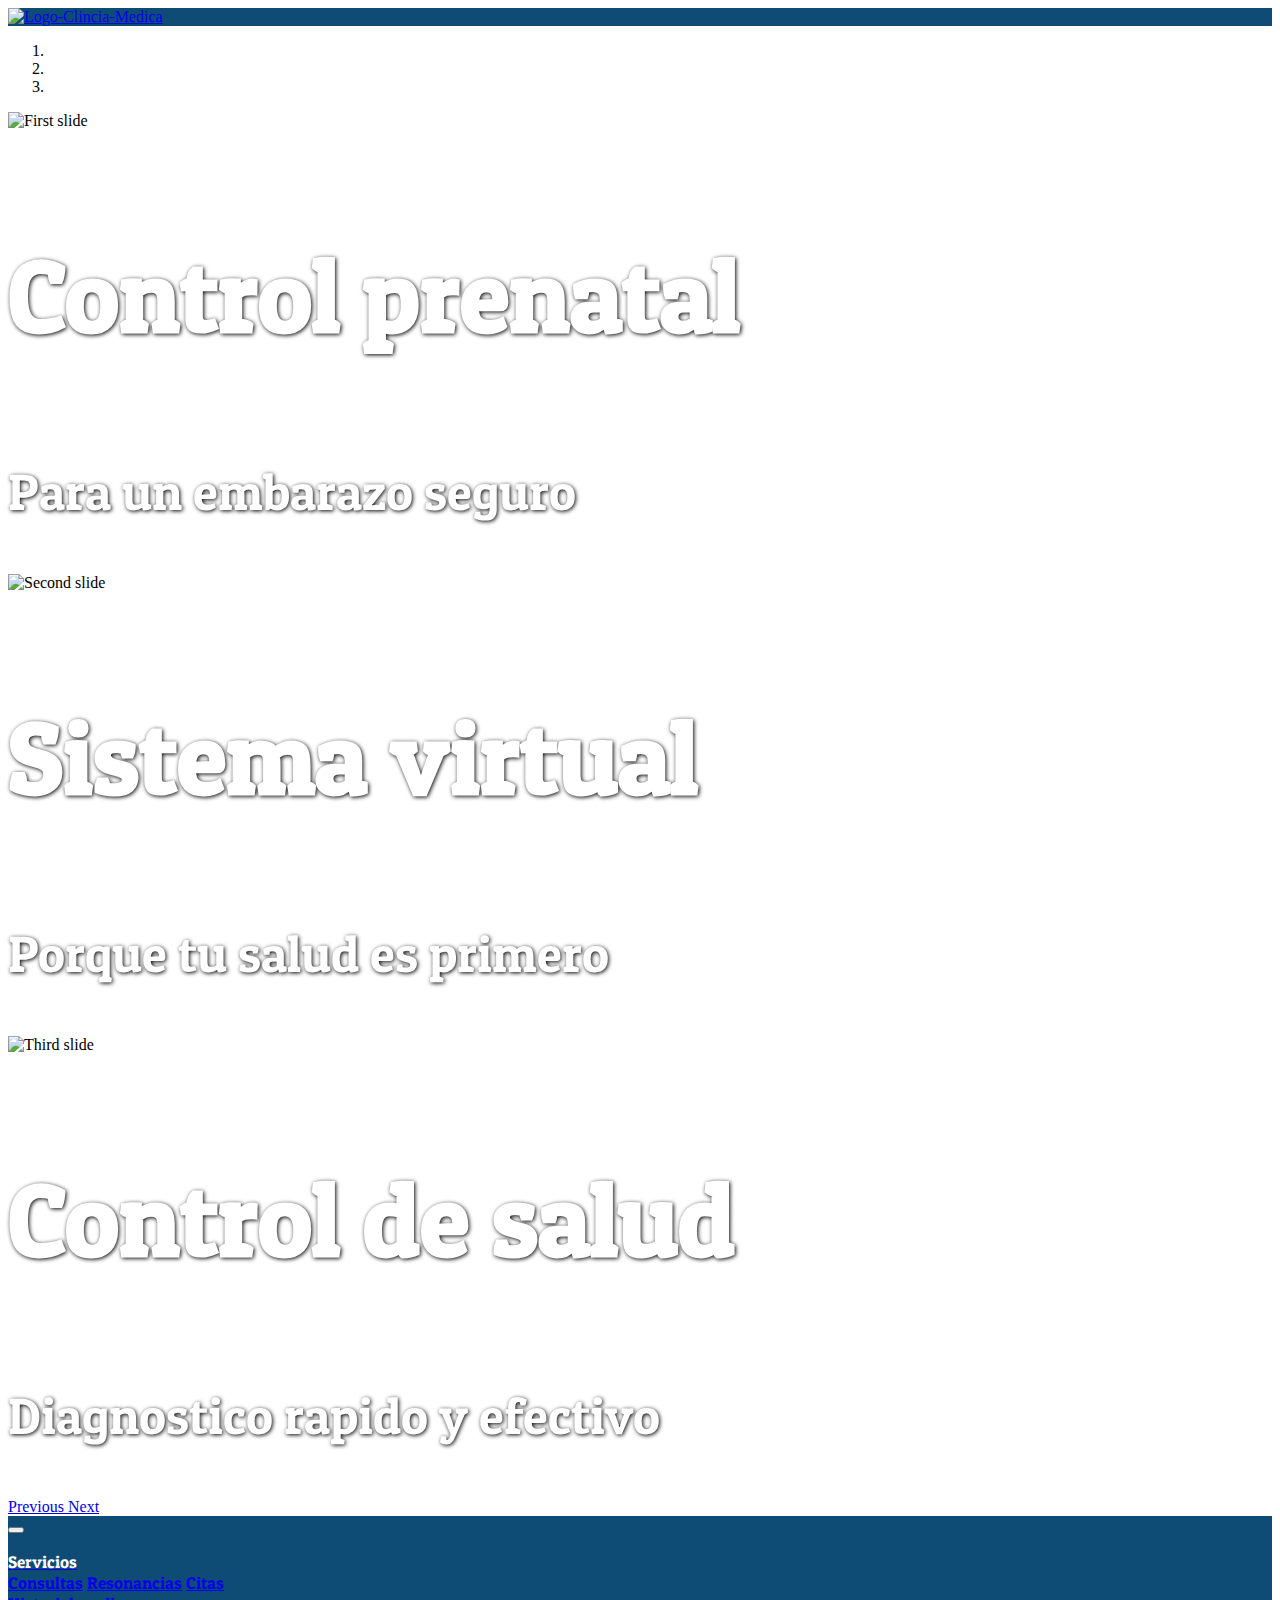
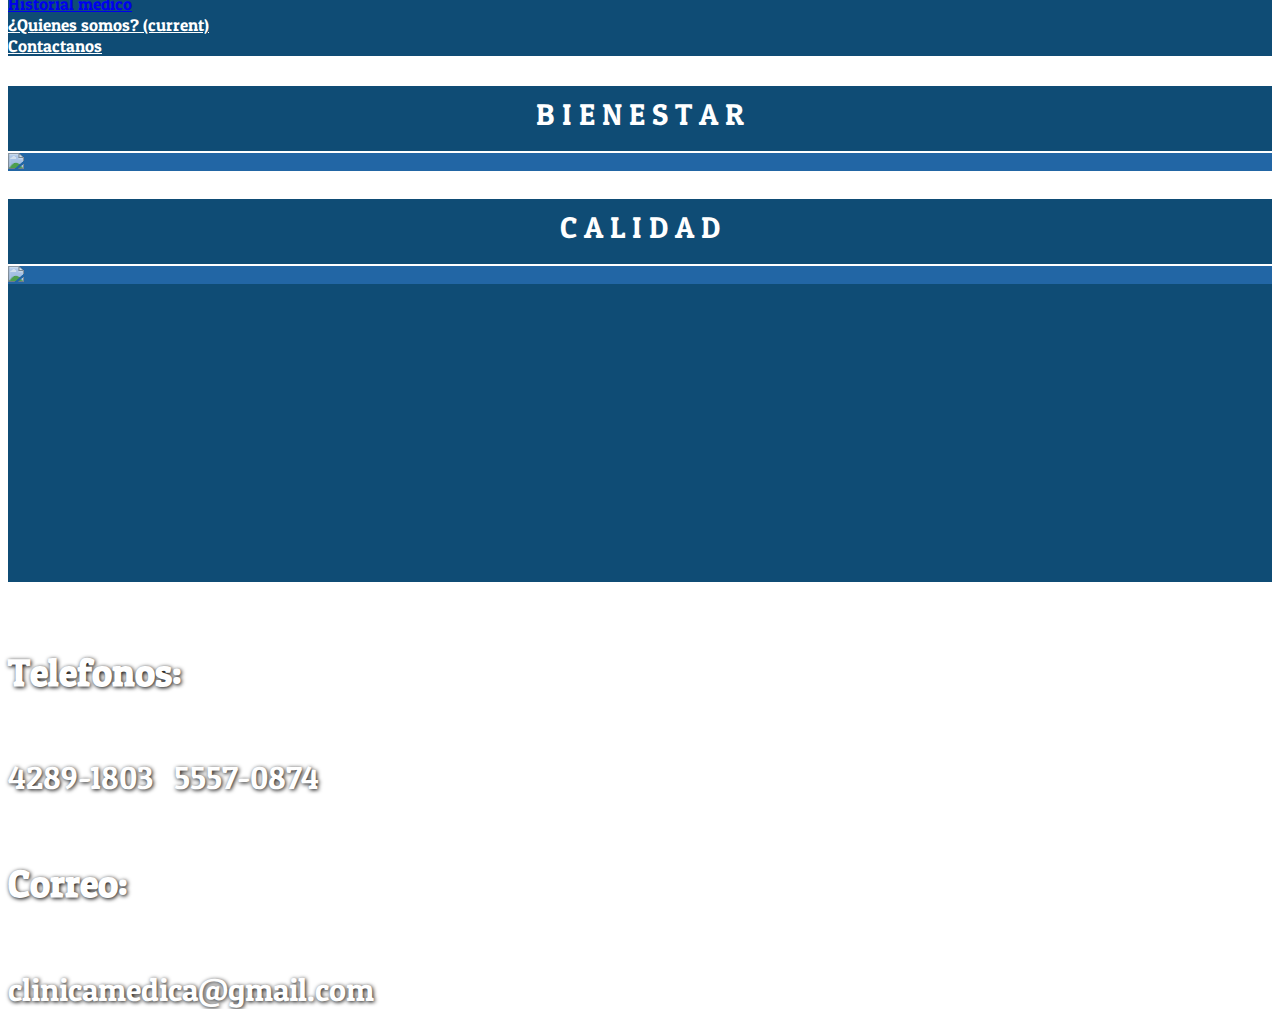
==== commit 219acef1: "Added foother web page inde" ====
--- a/index.html
+++ b/index.html
@@ -1,13 +1,24 @@
 <!DOCTYPE html>
 <html>
 <head>
-
+	<!-- PROPERTIES FROM DE PAGE -->
+
+	<meta name="keywords" content="clinica medica salama">
+	<meta name="keywords" content="clinica Fernando Pineda">
+	<!-- <meta http-equiv="refresh" content="5;URL='https://www.youtube.com/'"> -->
+	<!-- <meta http-equiv="refresh"` content="160"> -->
+	<meta name="viewport" content="width=device-width, initial-scale=1, maximun-scale=1" user-scalable=yes/>
 	<meta http-equiv="Expires" content="0">
 	<meta http-equiv="Last-Modified" content="0">
 	<meta http-equiv="Cache-Control" content="no-cache, mustrevalidate">
 	<meta http-equiv="Pragma" content="no-cache">
 	<meta charset="utf-8">
-
+	<meta name="author" content="DevIran">
+	<meta name="descriptcion" content="clincia medica salama Dr. Fernando Pineda">
+
+	<!-- GOOGLE FONTS -->
+
+	<link href="https://fonts.googleapis.com/css2?family=Patua+One&display=swap" rel="stylesheet">
 
 	<!-- LINK EFECT MOVE TEXT-->
 
@@ -18,31 +29,16 @@
 	<script src="https://cdn.jsdelivr.net/npm/popper.js@1.16.0/dist/umd/popper.min.js" integrity="sha384-Q6E9RHvbIyZFJoft+2mJbHaEWldlvI9IOYy5n3zV9zzTtmI3UksdQRVvoxMfooAo" crossorigin="anonymous"></script>
 	<script src="https://stackpath.bootstrapcdn.com/bootstrap/4.5.0/js/bootstrap.min.js" integrity="sha384-OgVRvuATP1z7JjHLkuOU7Xw704+h835Lr+6QL9UvYjZE3Ipu6Tp75j7Bh/kR0JKI" crossorigin="anonymous"></script>
 
-	<!--google fonts-->
-
-	<link href="https://fonts.googleapis.com/css2?family=Parisienne&display=swap" rel="stylesheet">
-	<link href="https://fonts.googleapis.com/css2?family=Lobster&display=swap" rel="stylesheet">
-	<link href="https://fonts.googleapis.com/css2?family=Anton&family=Parisienne&display=swap" rel="stylesheet">
+	<!-- MIS ENLACES -->
+
 	<link rel="stylesheet" type="text/css" href="css/style.css">
-	<meta name="author" content="DevIran">
-	<meta name="descriptcion" content="clincia medica salama Dr. Fernando Pineda">
-	<link href="https://fonts.googleapis.com/css2?family=Patua+One&display=swap" rel="stylesheet">
-	<link href="https://fonts.googleapis.com/css2?family=Patua+One&display=swap" rel="stylesheet">
-	<link href="https://fonts.googleapis.com/css2?family=Staatliches&display=swap" rel="stylesheet">
-	<link href="https://fonts.googleapis.com/css2?family=Anton&display=swap" rel="stylesheet">
-
-
-	<!-- PROPERTIES FROM DE PAGE -->
-
-	<meta name="keywords" content="clinica medica salama">
-	<meta name="keywords" content="clinica Fernando Pineda">
-	<!-- <meta http-equiv="refresh" content="5;URL='https://www.youtube.com/'"> -->
-	<!-- <meta http-equiv="refresh"` content="160"> -->
-	<meta name="viewport" content="width=device-width, initial-scale=1, maximun-scale=1" user-scalable=yes/>
+	
+	
 
 	<title>
 		Clinica Medica Dr. Fernado Pineda
 	</title>
+
 </head>
 <body>
 
@@ -52,80 +48,78 @@
 		<a href="#" target="_blank">
 			<img class="ImgLogo" src="https://i.postimg.cc/j2jMs7Hk/Logo-Clincia-Medica2.png" alt="Logo-Clincia-Medica"/>		
 		</a>
-		<a href="">
-			
-		</a>
+		
 	</nav>
 
 <!-- ***** ***** ***** CAROUSEL ***** ***** ***** -->	  
 
 	  	<!--Carousel Wrapper-->
-<div id="carousel-example-2" class="carousel slide carousel-fade" data-ride="carousel">
-  <!--Indicators-->
-  <ol class="carousel-indicators">
-    <li data-target="#carousel-example-2" data-slide-to="0" class="active"></li>
-    <li data-target="#carousel-example-2" data-slide-to="1"></li>
-    <li data-target="#carousel-example-2" data-slide-to="2"></li>
-  </ol>
-  <!--/.Indicators-->
-  <!--Slides-->
-  <div class="carousel-inner" role="listbox">
-    <div class="carousel-item active">
-      <div class="view">
-        <img class="d-block w-100" src="https://i.postimg.cc/NF62zgPG/slide1.jpg"
-          alt="First slide">
-        <div class="mask rgba-black-light"></div>
-      </div>
-      <div class="carousel-caption">
-        <h3 class="h3-responsive">Light mask</h3>
-        <p>First text</p>
-      </div>
-    </div>
-    <div class="carousel-item">
-      <!--Mask color-->
-      <div class="view">
-        <img class="d-block w-100" src="https://i.postimg.cc/28YZBZV1/slide2.jpg"
-          alt="Second slide">
-        <div class="mask rgba-black-strong"></div>
-      </div>
-      <div class="carousel-caption">
-        <h3 class="h3-responsive">Strong mask</h3>
-        <p>Secondary text</p>
-      </div>
-    </div>
-    <div class="carousel-item">
-      <!--Mask color-->
-      <div class="view">
-        <img class="d-block w-100" src="https://i.postimg.cc/8CxFkF2P/slide3.jpg"
-          alt="Third slide">
-        <div class="mask rgba-black-slight"></div>
-      </div>
-      <div class="carousel-caption">
-        <h3 class="h3-responsive">Slight mask</h3>
-        <p>Third text</p>
-      </div>
-    </div>
-  </div>
-  <!--/.Slides-->
-  <!--Controls-->
-  <a class="carousel-control-prev" href="#carousel-example-2" role="button" data-slide="prev">
-    <span class="carousel-control-prev-icon" aria-hidden="true"></span>
-    <span class="sr-only">Previous</span>
-  </a>
-  <a class="carousel-control-next" href="#carousel-example-2" role="button" data-slide="next">
-    <span class="carousel-control-next-icon" aria-hidden="true"></span>
-    <span class="sr-only">Next</span>
-  </a>
-  <!--/.Controls-->
-</div>
-<!--/.Carousel Wrapper-->
+	<div id="carousel-example-2" class="carousel slide carousel-fade" data-ride="carousel">
+  		<!--Indicators-->
+  		<ol class="carousel-indicators">
+    		<li data-target="#carousel-example-2" data-slide-to="0" class="active"></li>
+    		<li data-target="#carousel-example-2" data-slide-to="1"></li>
+    		<li data-target="#carousel-example-2" data-slide-to="2"></li>
+  		</ol>
+	  	<!--/.Indicators-->
+	  	<!--Slides-->
+	    <div class="carousel-inner" role="listbox">
+	    	<div class="carousel-item active">
+	      		<div class="view">
+	        		<img class="d-block w-100" src="https://i.postimg.cc/NF62zgPG/slide1.jpg"
+	          		alt="First slide">
+	        		<div class="mask rgba-black-light"></div>
+	      		</div>
+			    <div class="carousel-caption">
+		        	<h3 class="fonttitlecarousel">Control prenatal</h3>
+			        <p class="fontpcarousel">Para un embarazo seguro</p>
+		      	</div>
+	    	</div>
+    		<div class="carousel-item">
+      			<!--Mask color-->
+      			<div class="view">
+        			<img class="d-block w-100" src="https://i.postimg.cc/28YZBZV1/slide2.jpg"
+          			alt="Second slide">
+        			<div class="mask rgba-black-strong"></div>
+      			</div>
+      			<div class="carousel-caption">
+        			<h3 class="fonttitlecarousel">Sistema virtual</h3>
+        			<p class="fontpcarousel">Porque tu salud es primero</p>
+      			</div>
+    		</div>
+    		<div class="carousel-item">
+      		<!--Mask color-->
+      			<div class="view">
+        			<img class="d-block w-100" src="https://i.postimg.cc/8CxFkF2P/slide3.jpg"
+          			alt="Third slide">
+        			<div class="mask rgba-black-slight"></div>
+	    		</div>	
+      			<div class="carousel-caption">
+        			<h3 class="fonttitlecarousel">Control de salud</h3>
+        			<p class="fontpcarousel">Diagnostico rapido y efectivo</p>
+      			</div>
+    		</div>
+  		</div>
+		<!--/.Slides-->
+  		<!--Controls-->
+  		<a class="carousel-control-prev" href="#carousel-example-2" role="button" data-slide="prev">
+    		<span class="carousel-control-prev-icon" aria-hidden="true"></span>
+    		<span class="sr-only">Previous</span>
+  		</a>
+  		<a class="carousel-control-next" href="#carousel-example-2" role="button" data-slide="next">
+    		<span class="carousel-control-next-icon" aria-hidden="true"></span>
+    		<span class="sr-only">Next</span>
+  		</a>
+  	<!--/.Controls-->
+	</div>
+	<!--/.Carousel Wrapper-->
 	
 	
 	<nav class="navbar navbar-expand-lg navbar-light sticky-top TopBackgroundNav">
 		<button class="navbar-toggler" type="button" data-toggle="collapse" data-target="#navbarTogglerDemo01" aria-controls="navbarTogglerDemo01" aria-expanded="false" aria-label="Toggle navigation">
 		<span class="navbar-toggler-icon"></span>
 	  	</button>
-		<div class="collapse navbar-collapse" id="navbarTogglerDemo01">
+		<div class="collapse navbar-collapse" id="navbarTogglerDemo01" >
 			<ul class="navbar-nav mr-auto mt-2 mt-lg-0 RegularFont">
 			  	<li class="nav-item dropdown active">
 					<a class="nav-link dropdown-toggle" data-toggle="dropdown" href="#" role="button" aria-haspopup="true" aria-expanded="false">
@@ -172,29 +166,53 @@
 
 
 	<!-- INFORMATION FROM DR. SERVICES -->
-
+	<div id="servicios" class="container-fluid-without-padding titleseparator">
+		<p class="paraphseparator">
+			B&nbsp;I&nbsp;E&nbsp;N&nbsp;E&nbsp;S&nbsp;T&nbsp;A&nbsp;R 			
+		</p>
+	</div>
   	<div class="container-fluid-without-padding">
 		<figure class="figureslide imghvr-slide-left">
-			<img src="https://image.freepik.com/foto-gratis/concepto-salud-medico-medico-medicina-estetoscopio-mano-pacientes_34200-313.jpg">
+			<img class="sizeimg" src="https://image.freepik.com/foto-gratis/concepto-salud-medico-medico-medicina-estetoscopio-mano-pacientes_34200-313.jpg">
 			<figcaption>
-			  <h3 style="font-size:5vw;">Experiencia</h3>
-			  <p style="font-size:3vw;">Lorem ipsum, dolor sit amet consectetur adipisicing elit. Similique, numquam facere! Pariatur aspernatur veritatis, totam nulla ad suscipit, dolores sunt nostrum facere nemo numquam repellat quod eaque similique quam vero.</p>
+			  <h3 style="font-size:5vw; margin-top: 7%;">Bienestar</h3>
+			  <p style="font-size:3vw;">Porque tu salud es lo mas importante para nosotros te brindamos el mejor servicio de calidad para ti y tu familia.</p>
 			</figcaption>
 		</figure>
 	</div>	
 	<div id="servicios" class="container-fluid-without-padding titleseparator">
 		<p class="paraphseparator">
-			SERVICIOS			
+			C&nbsp;A&nbsp;L&nbsp;I&nbsp;D&nbsp;A&nbsp;D 			
 		</p>
 	</div>
   	<div class="container-fluid-without-padding">  				<figure class="figureslide imghvr-slide-right">
-			<img src="https://image.freepik.com/foto-gratis/concepto-salud-medico-medico-medicina-estetoscopio-mano-pacientes_34200-313.jpg">
+			<img class="sizeimg" src="https://image.freepik.com/foto-gratis/concepto-salud-medico-medico-medicina-estetoscopio-mano-pacientes_34200-313.jpg">
 			<figcaption>
-			  <h3>Experiencia</h3>
-			  <p>Lorem ipsum, dolor sit amet consectetur adipisicing elit. Similique, numquam facere! Pariatur aspernatur veritatis, totam nulla ad suscipit, dolores sunt nostrum facere nemo numquam repellat quod eaque similique quam vero.</p>
+			  <h3 style="font-size:5vw;">Calidad de servicio</h3>
+			  <p style="font-size:3vw;">Llevamos tiempo brindando el servicio de la salud y contamos con personal calificado para brindarte el mejor servicio y cuidado de tu salud o de tu familia.</p>
 			</figcaption>
 		</figure>          
     </div>
 
+    <!-- MAPS WITH JAVASCRIPT-->
+
+	<footer>		
+		<div class="foothermy foothercontainer">
+				<div class="col-sm-10">
+				    <div class="row">
+			    		<div class="col-sm">
+							<iframe src="https://www.google.com/maps/embed?pb=!1m18!1m12!1m3!1d3852.0503933358914!2d-90.32214698607095!3d15.100551089485595!2m3!1f0!2f0!3f0!3m2!1i1024!2i768!4f13.1!3m3!1m2!1s0x858a211cf8a84a4d%3A0x1bcd9b68363f09b9!2sCl%C3%ADnica%20M%C3%A9dica%20Dr.%20Fernando%20Alberto%20Pineda%20Pe%C3%B1ate!5e0!3m2!1ses-419!2sgt!4v1597402268921!5m2!1ses-419!2sgt" width="400" height="300" frameborder="0" style="border:0;" allowfullscreen="" aria-hidden="false" tabindex="0"></iframe>
+				      	</div>
+				      	<div class="col-sm">
+				      		<h3 class="footherh1">Telefonos:</h3>
+		    				<p class="footherp">4289-1803 &nbsp; 5557-0874</p>
+		    				<h3 class="footherh1">Correo:</h3>
+		    				<p class="footherp">clinicamedica@gmail.com</p>
+						</div>
+		    		</div>
+				</div> 
+		</div>
+    </footer>
+
 </body>
 </html>--- a/css/style.css
+++ b/css/style.css
@@ -1,40 +1,9 @@
+/* - - > NAV DISENIO DE NAV < - - */
+
 .TopBackgroundNav{
-	/*background-image: url("https://previews.123rf.com/images/kurhan/kurhan1611/kurhan161100734/65957826-el-farmac%C3%A9utico-del-doctor-manos-sobre-fondo-azul-cl%C3%ADnica-m%C3%A9dica-.jpg");*/
  	background-color: #0F4C75;
  	margin-bottom: 0px;
 }
-
- .UlNav {
-  position: -webkit-sticky; /* Safari */
-  position: sticky;
-  top: 0;
-}
-
-.BootomBackgroundNav{
-	/*background-image: url("https://previews.123rf.com/images/kurhan/kurhan1611/kurhan161100734/65957826-el-farmac%C3%A9utico-del-doctor-manos-sobre-fondo-azul-cl%C3%ADnica-m%C3%A9dica-.jpg");*/
- 	background-color: #3282B8;
- 	margin-bottom: 	0px;
- }
-
-#Fuente{
-	color: #FFFFFF;
-	/*font-family: 'Parisienne', cursive;*/
-	/*font-family: 'Lobster', cursive;*/
-	font-family: 'Patua One', cursive;
-	font-size: 23px;
-	text-shadow: 2px 2px 4px #000000;
-}
-
-.TextIran{
-
-}
-
-.TextIran:hover{
-	background-color: #FFFFFF;
-	color: #FFFFFF;
-	border-radius: 50px 20px;
-}
-
 
 .RegularFont{
 	position: relative;
@@ -43,181 +12,42 @@
 	padding-left: 0;
   	margin-bottom: 0;
 	color: #FFFFFF;
-	/*font-family: 'Anton', sans-serif;*/
 	font-family: 'Patua One', cursive;
 	font-size: 17px;
 
 }
 
-.TitleCarousel{
-	color: #0F4C75;
-	font-weight: 500;
-	font-size: 90px;
-	text-shadow: 2px 2px 4px #000000;
-	font-family: 'Lobster', cursive;
+/* - - > NAV DISENIO DE NAV < - - */
+
+/* -- > DISENO PARA CAROUSEL < -- */
+
+.fonttitlecarousel{
+	color: #FFFFFF;
+	font-family: 'Patua One', cursive;
+	text-shadow: 1px 1px 4px #000000;
+	font-size: 8vw;
 }
 
-.ParaphCarousel{
-	width: 500px;
-	margin: auto;
-	padding: auto;
-	text-align: center;
-	text-decoration: none;
-	color: #000000;
-	font-weight: 500;
-	font-size: 25px;
-	font-family: 'Staatliches', cursive;
-	text-shadow: 2px 2px 5px #BBE1FA;	
+.fontpcarousel{
+	color: #FFFFFF;
+	font-family: 'Patua One', cursive;
+	text-shadow: 1px 1px 4px #000000;
+	font-size: 4vw;
+	
 }
 
-.ImgCarousel{
-	width: 100%;
-	/*height: 430px;*/
-	opacity: 0.7;
-}
+/* -- > DISENO PARA CAROUSEL < -- */
 
-
-
-#FuenteCarousel{
-	color: #FFFFFF;
-	/*font-family: 'Parisienne', cursive;*/
-	/*font-family: 'Lobster', cursive;*/
-	font-family: 'Patua One', cursive;
-	font-size: 25px;
-	text-shadow: 2px 2px 4px #000000;
-}
-
-.row > div{
-  	background: #BBE1FA;
-  	color: #FFFFFF;
-}
-
-.WitdhParagraph{
- 	text-align: center;
- 	padding: 20px;
-}
-
-.container-fluid{
-  	background: azure;
-  	position: relative;
-}
-
-.TitleInformative{
-	margin-top: 10px;
-	text-shadow: 4px 4px 4px #000000;
-	font-family: 'Anton', sans-serif;
-	font-size: 40px;	
-}
-
-.ImgInformative{
-	margin-top: 10px;
-	display: block;
-  	margin-left: auto;
-  	margin-right: auto;
-}
-
-.ParagraphInformation{
-	border: 2px solid white;
-  	border-radius: 20px;
-  	padding: 10px;
-	opacity: 0.7;
-	font-size: 18px;
-  	color: #000000;
-  	font-weight: bold;
-  	text-align: justify;
-  	background-color: #FFFFFF;
-	box-shadow: 0 4px 8px 0 rgba(0, 0, 0, 0.2), 0 6px 20px 0 rgba(0, 0, 0, 0.19);
-
-}
-
-.container {
-  	position: relative;
-}
-
-.center {
-  	position: absolute;
-  	top: 50%;
-  	left: 50%;
-  	transform: translate(-50%, -50%);
-  	font-size: 18px;
-}
-
-img { 
-	width: 100%;
-  	height: auto;
-  	opacity: 0.8;
-}
-
-.container-fluid1{  	
-  	position: relative;
-  	padding-top: 0px;
-}
-
-
-/* Style the header with a grey background and some padding */
-.header {
-	overflow: hidden;
-	background-color: #f1f1f1;
-	padding: 20px 10px;
-}
-
-/* Style the header links */
-.header a {
-	float: left;
-	color: black;
-	text-align: center;
-	padding: 12px;
-	text-decoration: none;
-	font-size: 18px;
-	line-height: 25px;
-	border-radius: 4px;
-}
-
-/* Style the logo link (notice that we set the same value of line-height and font-size to prevent the header to increase when the font gets bigger */
-.header a.logo {
-	font-size: 25px;
-	font-weight: bold;
-}
-
-/* Change the background color on mouse-over */
-.header a:hover {
-	background-color: #ddd;
-	color: black;
-}
-
-/* Style the active/current link*/
-.header a.active {
-	background-color: dodgerblue;
-	color: white;
-}
-
-/* Float the link section to the right */
-.header-right {
-	float: right;
-}
-
-/* Add media queries for responsiveness - when the screen is 500px wide or less, stack the links on top of each other */
-@media screen and (max-width: 300px) {
-  .header a {
-    float: none;
-    display: block;
-    text-align: left;
-  }
-  .header-right {
-    float: none;
-  }
-}
+/* - - > DISENIO PARA LOGO < - - - */
 
 .ImgLogo{
 	width: 300px;
 	padding-right: 10px;
 }
 
-
+/* - - > DISENIO PARA LOGO < - - - */
 
 /* --> EFECTO SLIDE DE TEXTO CORREDIZO <-- */
-
-.divisortitle
 
 .container-fluid-without-padding{
   width: 100%;
@@ -237,17 +67,26 @@
     transform: translateX(-100%);
     opacity: 0.8;
     width: 100%;
+    text-align: center;
+  	font-size: 200%;
+
 }
 
 .figureslide{
 	width: 100%;
 	height: auto;	
-	margin-bottom: -10px;		
+	margin-bottom: -6px;
+}
+
+.sizeimg{ 
+	width: 100%;
+  	height: auto;
+  	opacity: 0.8;
 }
 
 /* --> EFECTO SLIDE DE TEXTO CORREDIZO <-- */
 
-/* --> SEPARATOR TEXT <-- */
+/* --> SEPARATOR TEXT SERVICIOS <-- */
 
 .titleseparator{
 	padding-top: -50px;
@@ -258,16 +97,56 @@
 .paraphseparator{
 	color: #FFFFFF;
 	text-align: center;
-	padding-top: 15px;
+	padding-top: 10px;
 	font-family: 'Patua One', cursive;
 	font-size: 30px;
 }
 
 /* --> SEPARATOR TEXT <-- */
 
+/* -->  MAPS GOOGLE<--*/
 
+#map {
+	height: 300px;
+	width: 100%;
+}
 
+/* -->  MAPS GOOGLE<--*/
 
+/* FOOTER STYLE*/
 
+.foothermy{
+	background-color: #0F4C75;
+	height: 300px;
+	width: 100%;
+}
 
+.foothercontainer {
+  width: 100%;
+  padding-right: 0px;
+  padding-left: 0px;
+  margin-right: auto;
+  margin-left: auto;
+}
 
+.footherh1{
+	position: relative;	
+	color: #FFFFFF;
+	font-family: 'Patua One', cursive;
+	font-size: 3vw;
+	margin-top: 5%;
+	text-shadow: 1px 1px 4px #000000;
+
+}
+
+.footherp{
+	position: relative;	
+	color: #FFFFFF;
+	font-family: 'Patua One', cursive;
+	font-size: 2.5vw;
+	margin-top: 5%;
+	text-shadow: 1px 1px 4px #000000;
+
+}
+
+/* FOOTER STYLE*/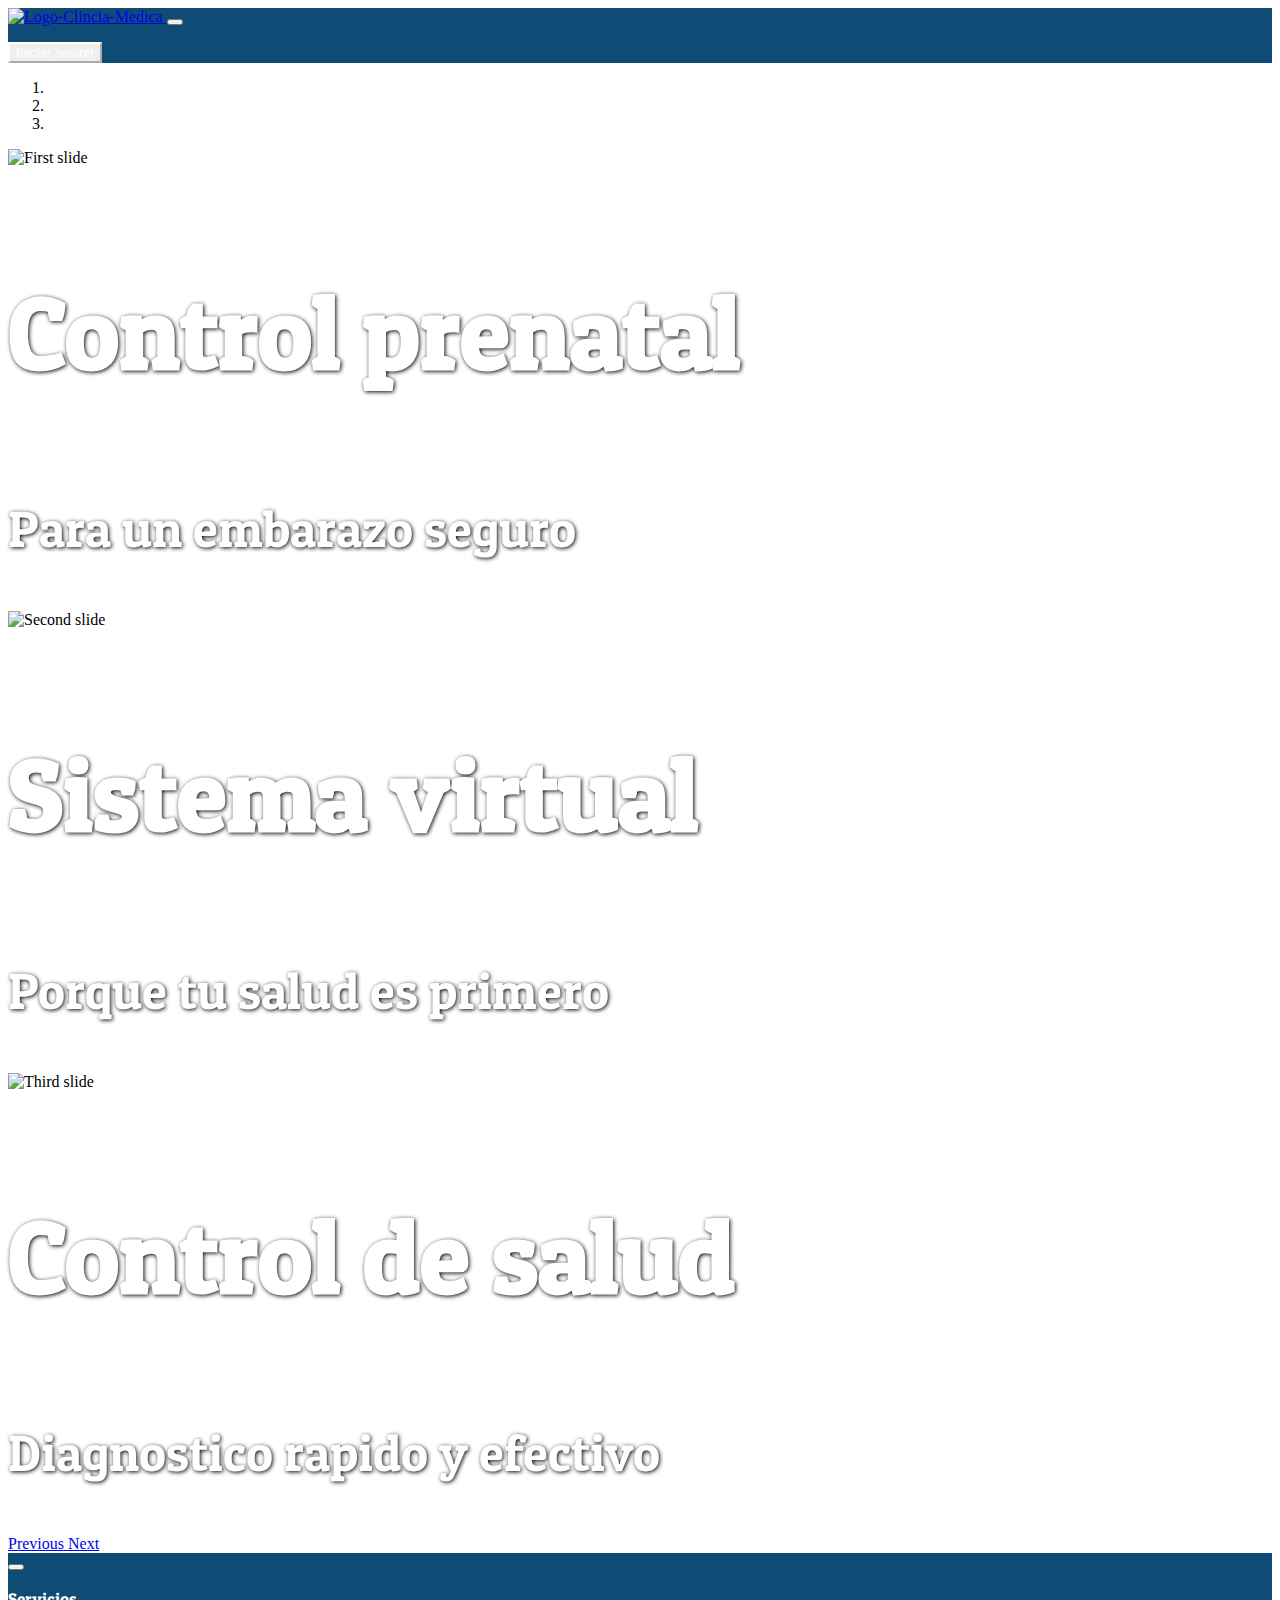
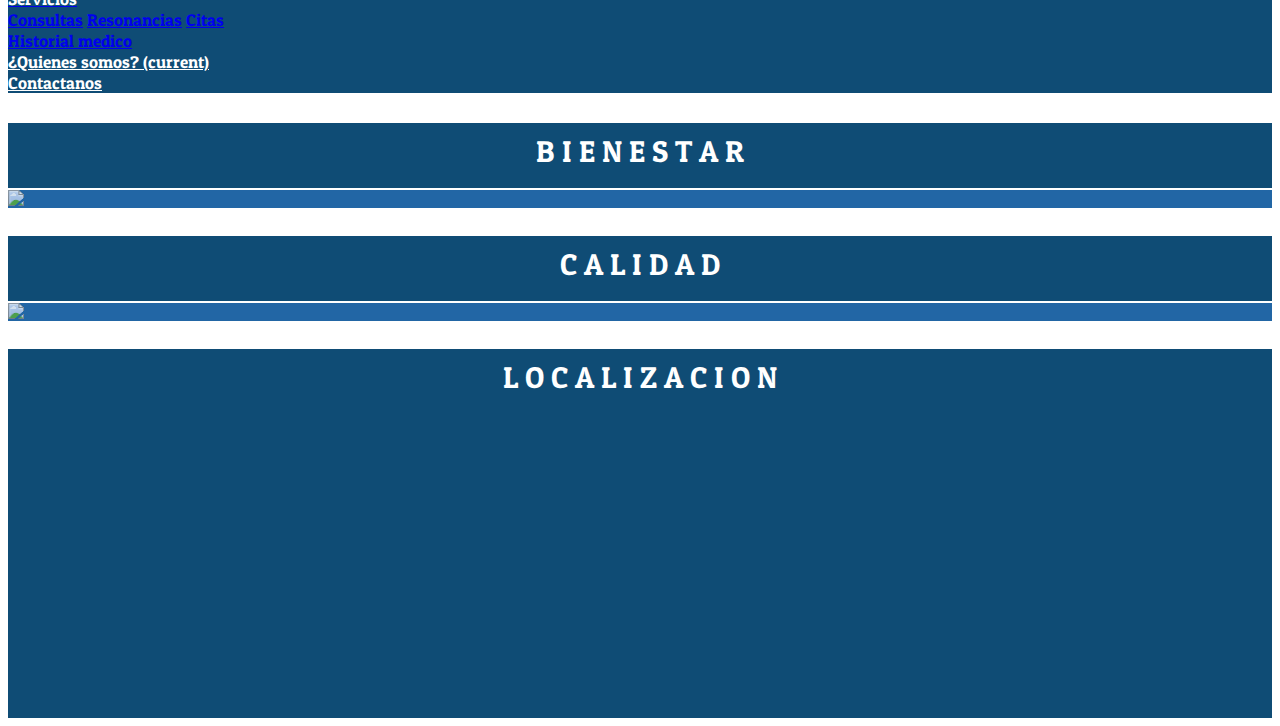
==== commit b50b2ab9: "New add navbar" ====
--- a/index.html
+++ b/index.html
@@ -33,8 +33,6 @@
 
 	<link rel="stylesheet" type="text/css" href="css/style.css">
 	
-	
-
 	<title>
 		Clinica Medica Dr. Fernado Pineda
 	</title>
@@ -44,11 +42,29 @@
 
 <!-- ***** ***** HEADER ***** ***** -->	 
 	
-	<nav class="navbar navbar-expand-lg navbar-light  TopBackgroundNav">
-		<a href="#" target="_blank">
-			<img class="ImgLogo" src="https://i.postimg.cc/j2jMs7Hk/Logo-Clincia-Medica2.png" alt="Logo-Clincia-Medica"/>		
-		</a>
-		
+	<nav class="navbar navbar-expand-lg navbar-light  backgroundnav">
+  		<a class="navbar-brand" href="#">
+  			<img class="ImgLogo" src="https://i.postimg.cc/j2jMs7Hk/Logo-Clincia-Medica2.png" alt="Logo-Clincia-Medica"/>
+  		</a>
+  		<button class="navbar-toggler" type="button" data-toggle="collapse" data-target="#navbarTogglerDemo02" aria-controls="navbarTogglerDemo02" aria-expanded="false" aria-label="Toggle navigation">
+    	<span class="navbar-toggler-icon"></span>
+  		</button>
+  		<div class="collapse navbar-collapse" id="navbarTogglerDemo02">
+	    	<ul class="navbar-nav mr-auto mt-2 mt-lg-0">
+	    		<!--
+	      		<li class="nav-item active">
+	        	<a class="nav-link" href="#">Home <span class="sr-only">(current)</span></a>
+	      		</li>
+	      		<li class="nav-item">
+	        		<a class="nav-link" href="#">Link</a>
+	      		</li>
+	      		<li class="nav-item">
+	        		<a class="nav-link disabled" href="#" tabindex="-1" aria-disabled="true">Disabled</a>
+	      		</li>
+	      		-->
+	    	</ul>
+      		<button class="btn btn-outline-success1 my-2 my-sm-0" type="submit">Iniciar sesion</button>
+  		</div>
 	</nav>
 
 <!-- ***** ***** ***** CAROUSEL ***** ***** ***** -->	  
@@ -115,7 +131,7 @@
 	<!--/.Carousel Wrapper-->
 	
 	
-	<nav class="navbar navbar-expand-lg navbar-light sticky-top TopBackgroundNav">
+	<nav class="navbar navbar-expand-lg navbar-light sticky-top backgroundnav">
 		<button class="navbar-toggler" type="button" data-toggle="collapse" data-target="#navbarTogglerDemo01" aria-controls="navbarTogglerDemo01" aria-expanded="false" aria-label="Toggle navigation">
 		<span class="navbar-toggler-icon"></span>
 	  	</button>
@@ -188,7 +204,7 @@
   	<div class="container-fluid-without-padding">  				<figure class="figureslide imghvr-slide-right">
 			<img class="sizeimg" src="https://image.freepik.com/foto-gratis/concepto-salud-medico-medico-medicina-estetoscopio-mano-pacientes_34200-313.jpg">
 			<figcaption>
-			  <h3 style="font-size:5vw;">Calidad de servicio</h3>
+			  <h3 style="font-size:5vw; margin-top: 7%;">Calidad de servicio</h3>
 			  <p style="font-size:3vw;">Llevamos tiempo brindando el servicio de la salud y contamos con personal calificado para brindarte el mejor servicio y cuidado de tu salud o de tu familia.</p>
 			</figcaption>
 		</figure>          
@@ -196,21 +212,15 @@
 
     <!-- MAPS WITH JAVASCRIPT-->
 
+    <div id="servicios" class="container-fluid-without-padding titleseparator">
+		<p class="paraphseparator">
+			L&nbsp;O&nbsp;C&nbsp;A&nbsp;L&nbsp;I&nbsp;Z&nbsp;A&nbsp;C&nbsp;I&nbsp;O&nbsp;N
+		</p>
+	</div>
 	<footer>		
-		<div class="foothermy foothercontainer">
-				<div class="col-sm-10">
-				    <div class="row">
-			    		<div class="col-sm">
-							<iframe src="https://www.google.com/maps/embed?pb=!1m18!1m12!1m3!1d3852.0503933358914!2d-90.32214698607095!3d15.100551089485595!2m3!1f0!2f0!3f0!3m2!1i1024!2i768!4f13.1!3m3!1m2!1s0x858a211cf8a84a4d%3A0x1bcd9b68363f09b9!2sCl%C3%ADnica%20M%C3%A9dica%20Dr.%20Fernando%20Alberto%20Pineda%20Pe%C3%B1ate!5e0!3m2!1ses-419!2sgt!4v1597402268921!5m2!1ses-419!2sgt" width="400" height="300" frameborder="0" style="border:0;" allowfullscreen="" aria-hidden="false" tabindex="0"></iframe>
-				      	</div>
-				      	<div class="col-sm">
-				      		<h3 class="footherh1">Telefonos:</h3>
-		    				<p class="footherp">4289-1803 &nbsp; 5557-0874</p>
-		    				<h3 class="footherh1">Correo:</h3>
-		    				<p class="footherp">clinicamedica@gmail.com</p>
-						</div>
-		    		</div>
-				</div> 
+		<div class="foothermy foothercontainer">			
+			<iframe src="https://www.google.com/maps/embed?pb=!1m18!1m12!1m3!1d3852.0503933358914!2d-90.32214698607095!3d15.100551089485595!2m3!1f0!2f0!3f0!3m2!1i1024!2i768!4f13.1!3m3!1m2!1s0x858a211cf8a84a4d%3A0x1bcd9b68363f09b9!2sCl%C3%ADnica%20M%C3%A9dica%20Dr.%20Fernando%20Alberto%20Pineda%20Pe%C3%B1ate!5e0!3m2!1ses-419!2sgt!4v1597402268921!5m2!1ses-419!2sgt" height="300" frameborder="0" style="border:0; width: 100%; allowfullscreen="" aria-hidden="false" tabindex="0"></iframe>
+				      	
 		</div>
     </footer>
 
--- a/css/style.css
+++ b/css/style.css
@@ -1,8 +1,7 @@
 /* - - > NAV DISENIO DE NAV < - - */
 
-.TopBackgroundNav{
+.backgroundnav{
  	background-color: #0F4C75;
- 	margin-bottom: 0px;
 }
 
 .RegularFont{
@@ -15,6 +14,30 @@
 	font-family: 'Patua One', cursive;
 	font-size: 17px;
 
+}
+
+.btn-outline-success1 {
+  color: #FFFFFF;
+  border-color: #FFFFFF;
+}
+
+.btn-outline-success1:hover {
+  	color: #0F4C75;
+  	font-weight: bold;
+  	background-color: #FFFFFF;
+  	border-color: #000000;
+ 	border-radius: 25px 25px 25px 25px;
+
+}
+
+.btn-outline-success1:focus, .btn-outline-success1.focus {
+  box-shadow: 0 0 0 0.2rem rgba(49, 158, 201, 1);
+}
+
+
+.btn-outline-success1.disabled, .btn-outline-success1:disabled {
+  color: #28a745;
+  background-color: transparent;
 }
 
 /* - - > NAV DISENIO DE NAV < - - */
@@ -38,14 +61,23 @@
 
 /* -- > DISENO PARA CAROUSEL < -- */
 
-/* - - > DISENIO PARA LOGO < - - - */
+/* - - > NAV SUPERIOR< - - - */
 
 .ImgLogo{
 	width: 300px;
-	padding-right: 10px;
 }
 
-/* - - > DISENIO PARA LOGO < - - - */
+
+.navfonta{
+	margin-top: 10%; 
+	padding: 10px; 
+	color: white; 
+	background-color: black; 
+	border-radius: 25px 0px 25px 0px;
+	margin-left: 50%
+}
+
+/* - - > NAV SUPERIOR < - - - */
 
 /* --> EFECTO SLIDE DE TEXTO CORREDIZO <-- */
 
@@ -117,7 +149,7 @@
 
 .foothermy{
 	background-color: #0F4C75;
-	height: 300px;
+	height: 128%;
 	width: 100%;
 }
 
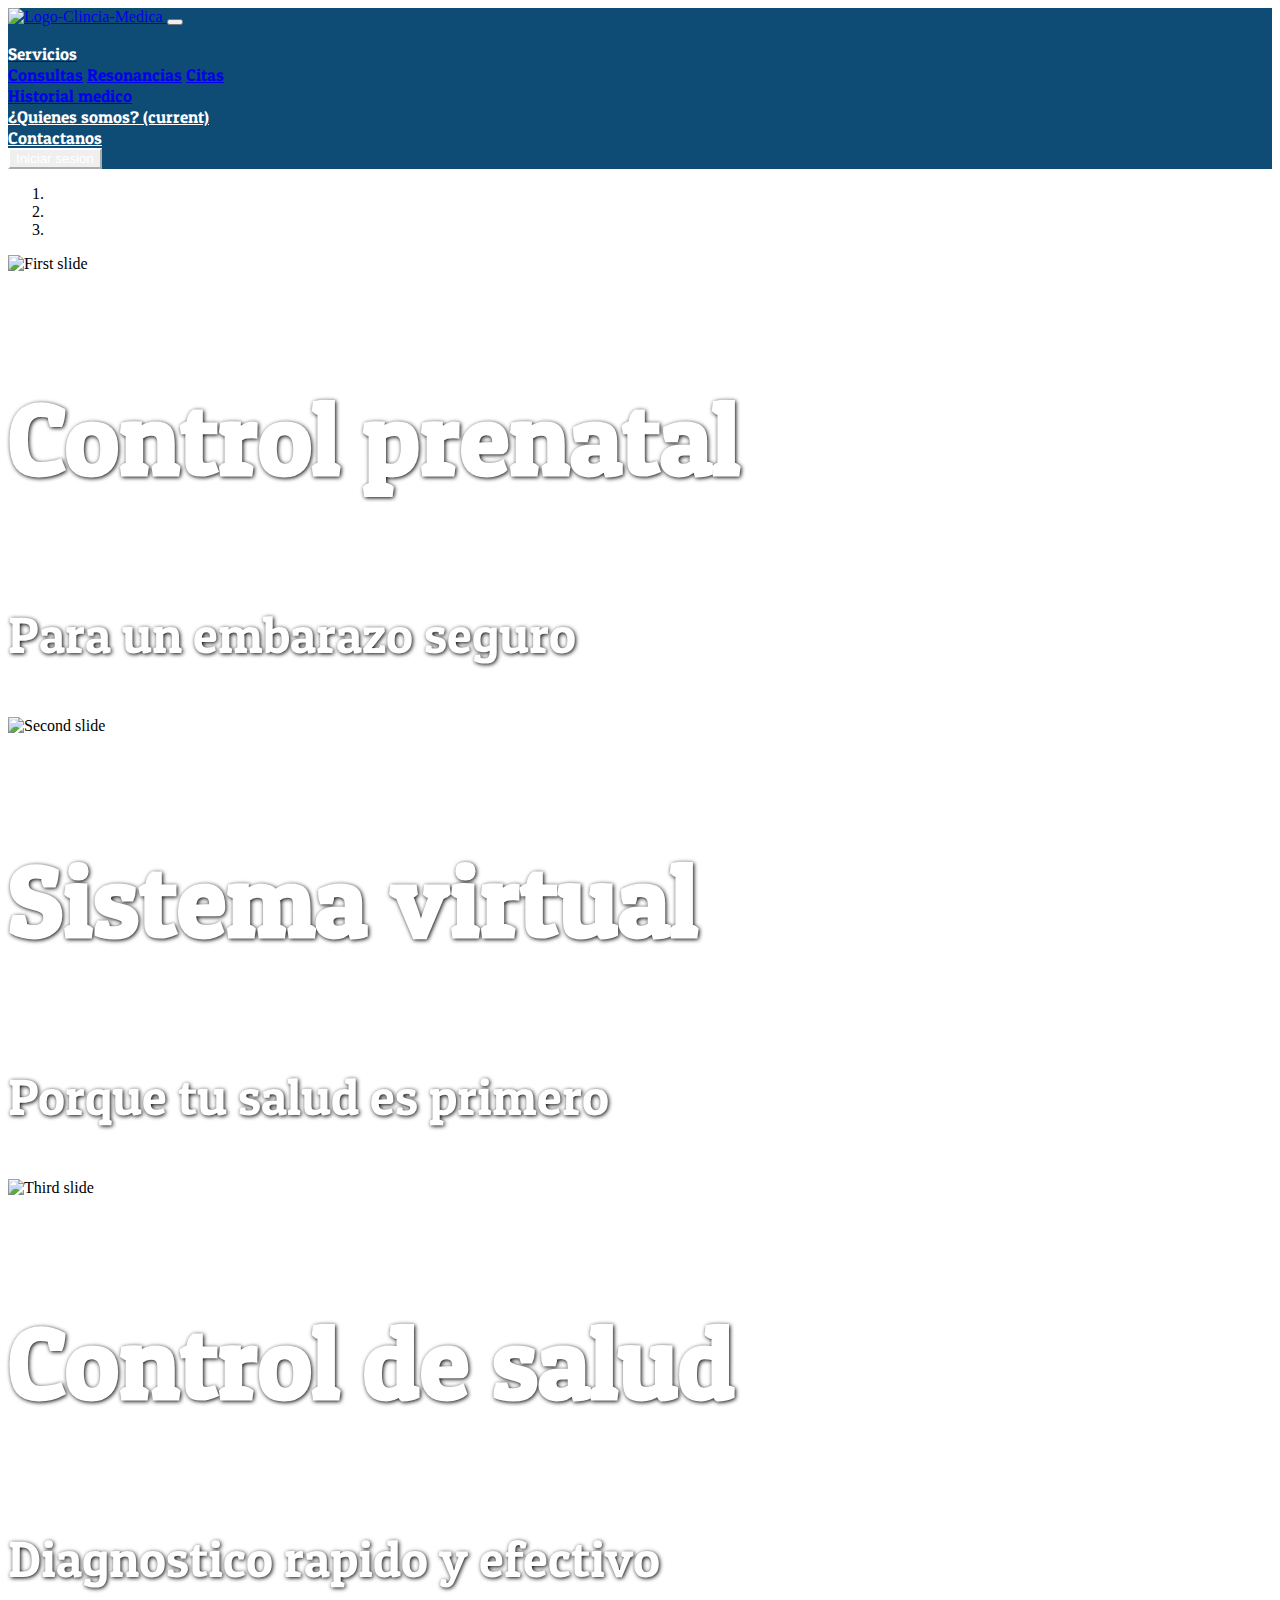
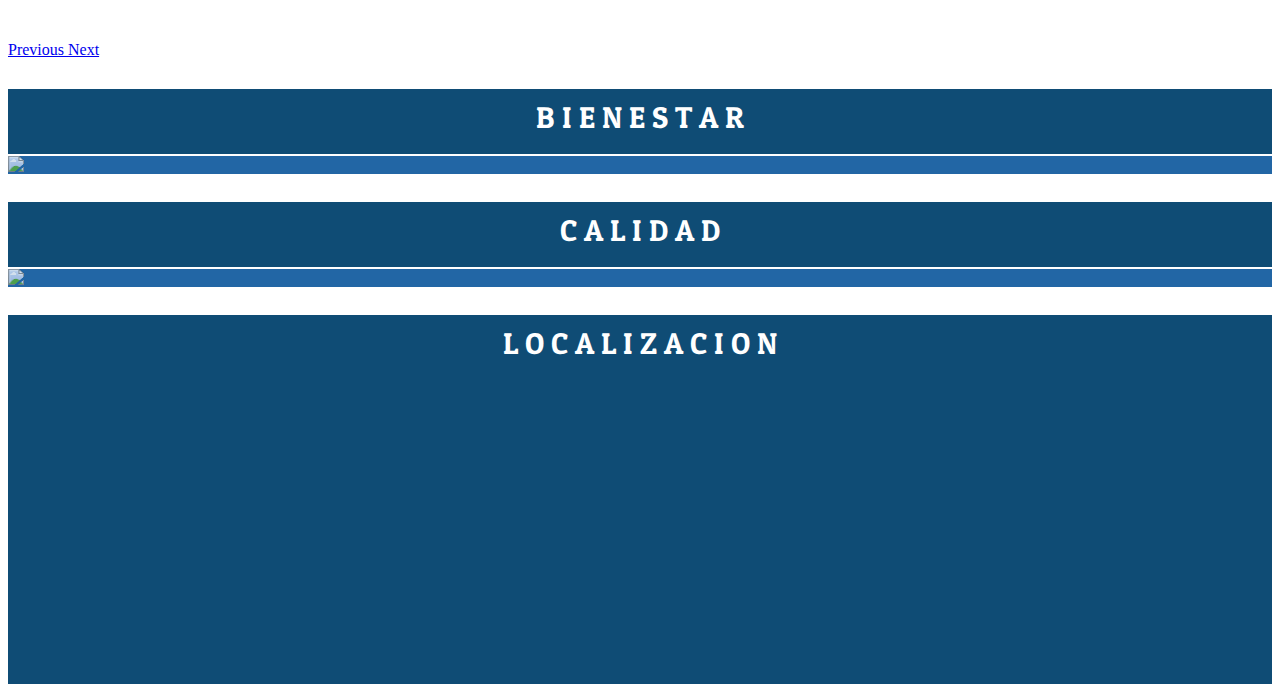
==== commit f273bd46: "Middle finish dashboard" ====
--- a/index.html
+++ b/index.html
@@ -50,20 +50,47 @@
     	<span class="navbar-toggler-icon"></span>
   		</button>
   		<div class="collapse navbar-collapse" id="navbarTogglerDemo02">
-	    	<ul class="navbar-nav mr-auto mt-2 mt-lg-0">
-	    		<!--
-	      		<li class="nav-item active">
-	        	<a class="nav-link" href="#">Home <span class="sr-only">(current)</span></a>
-	      		</li>
-	      		<li class="nav-item">
-	        		<a class="nav-link" href="#">Link</a>
-	      		</li>
-	      		<li class="nav-item">
-	        		<a class="nav-link disabled" href="#" tabindex="-1" aria-disabled="true">Disabled</a>
-	      		</li>
-	      		-->
-	    	</ul>
-      		<button class="btn btn-outline-success1 my-2 my-sm-0" type="submit">Iniciar sesion</button>
+	    	<ul class="navbar-nav mr-auto mt-2 mt-lg-0 RegularFont">
+			  	<li class="nav-item dropdown active">
+					<a class="nav-link dropdown-toggle" data-toggle="dropdown" href="#" role="button" aria-haspopup="true" aria-expanded="false">
+						<font color="#FFFFFF">				
+							Servicios
+						</font>
+
+					</a>
+					<div class="dropdown-menu">
+				  		<a class="dropdown-item" href="#">Consultas</a>
+				  		<a class="dropdown-item" href="#">Resonancias</a>
+				  		<a class="dropdown-item" href="#">Citas</a>
+				  		<div class="dropdown-divider"></div>
+				  		<a class="dropdown-item" href="#">Historial medico</a>
+					</div>
+			  	</li>
+				 <li class="nav-item active">
+					<a class="nav-link RegularFont" href="#">
+						<font color="#FFFFFF">
+							¿Quienes somos?	
+						</font>					
+						<span class="sr-only">
+							(current)
+						</span>
+					</a>
+				</li>
+				<li class="nav-item active">
+					<a class="nav-link RegularFont" href="#">
+						<font color="#FFFFFF">
+							Contactanos
+						</font>					
+					</a>
+				</li>			
+			</ul>
+			<a class="nav" href="login.html">
+      		<button class="btn btn-outline-success1 my-2 my-sm-0" type="submit">
+      		Iniciar sesion
+      		</button>
+      		</a>	
+			</div>
+			
   		</div>
 	</nav>
 
@@ -130,7 +157,7 @@
 	</div>
 	<!--/.Carousel Wrapper-->
 	
-	
+	<!--
 	<nav class="navbar navbar-expand-lg navbar-light sticky-top backgroundnav">
 		<button class="navbar-toggler" type="button" data-toggle="collapse" data-target="#navbarTogglerDemo01" aria-controls="navbarTogglerDemo01" aria-expanded="false" aria-label="Toggle navigation">
 		<span class="navbar-toggler-icon"></span>
@@ -171,15 +198,14 @@
 				</li>			
 			</ul>
 				    
-			<!--
 			<form class="form-inline my-2 my-lg-0">
 			  <input class="form-control mr-sm-2" type="search" placeholder="Search" aria-label="Search">
 			  <button class="btn btn-outline-success my-2 my-sm-0" type="submit">Search</button>
 			</form>
-			-->
+			
 		</div>
 	</nav>
-
+	-->
 
 	<!-- INFORMATION FROM DR. SERVICES -->
 	<div id="servicios" class="container-fluid-without-padding titleseparator">
--- a/css/style.css
+++ b/css/style.css
@@ -64,7 +64,7 @@
 /* - - > NAV SUPERIOR< - - - */
 
 .ImgLogo{
-	width: 300px;
+	width: 250px;
 }
 
 
